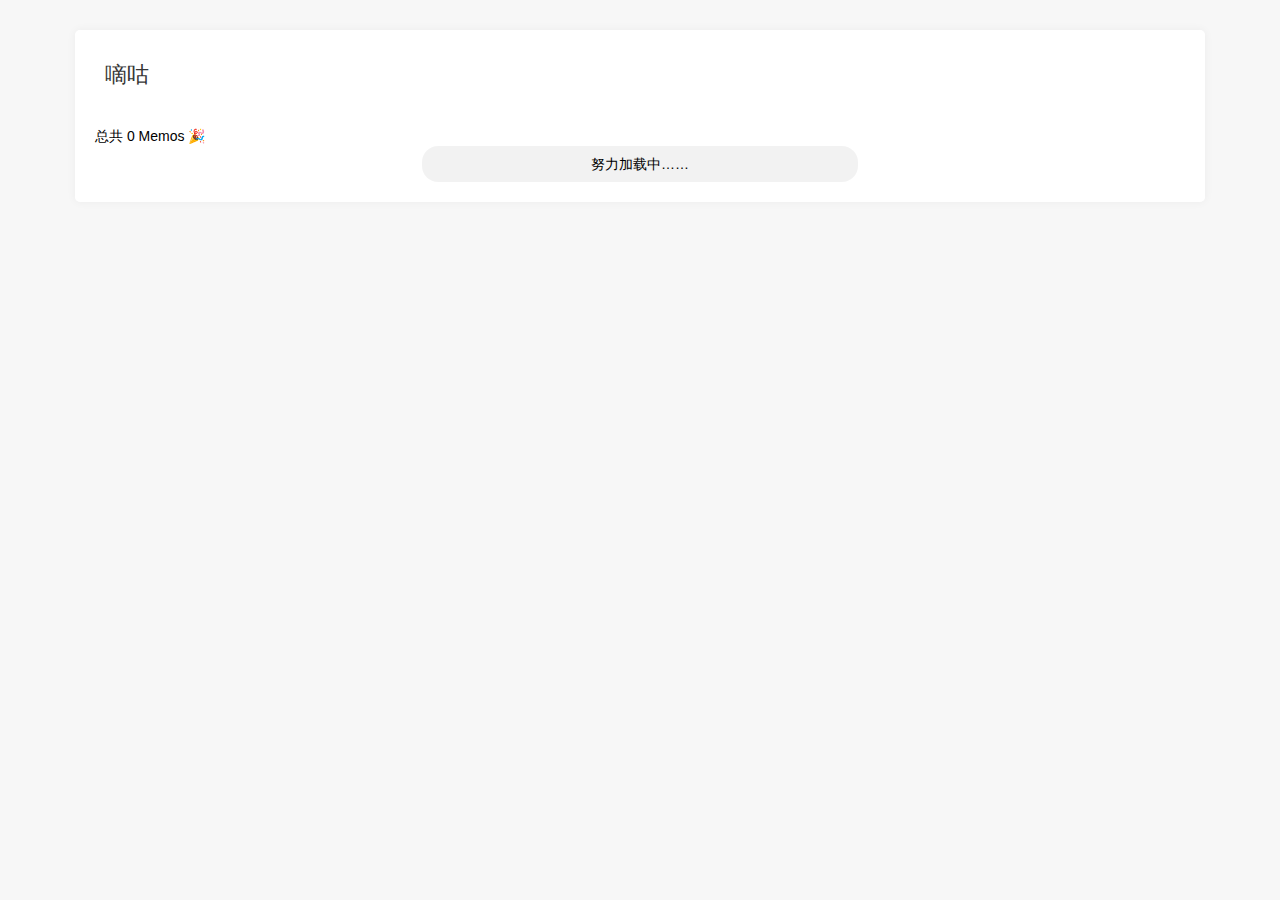
==== memos/index.html @ c60b33b8 "增加：增、删、改mark功能" ====
<!DOCTYPE html>
<html lang="en">

<head>
    <meta charset="UTF-8">
    <meta name="viewport" content="width=device-width, initial-scale=1.0">
    <title>Document</title>
    <link rel="stylesheet" href="./assets/css/basic.css">
    <link href="https://gcore.jsdelivr.net/gh/eallion/memos.top/assets/css/APlayer.min.css" rel="stylesheet"
        type="text/css">
    <!-- <link rel="stylesheet" href="./assets/css/OwO.min.css"> -->
    <!-- <link rel="stylesheet" href="https://nuoea.com/css/style.css"> -->
    <!-- <link rel="stylesheet" href="https://nuoea.com/css/iconfont.css"> -->
    <style>
        /* memos样式 */

        .memos-content {
            display: flex;
            flex-direction: column;
            width: 100%;
            margin-top: 10px;
            background: #fff;
            border-radius: 8px;
            font-size: 1em;
            padding: 10px 14px;
            position: relative;
            border: 1px solid #eaeaea;
            box-shadow: 0 4px 6px rgba(0, 0, 0, .04);
            overflow: hidden;
            margin-bottom: 1rem;
        }

        .dark-mode .memos-content {
            background-color: #272727;
            border: 1px solid #3b3d42;
            color: #fafafa;
        }

        .memos-item {
            margin-bottom: 1rem;
        }

        .memos-userinfo {
            display: flex;
            align-items: center;
        }

        .memos-userinfo a {
            font-weight: 800;
        }

        .item-avatar {
            background-size: contain;
            width: 24px;
            height: 24px;
            border-radius: 50%;
            margin-right: 1rem;
        }

        .bbs-dot {
            font-weight: 800;
            margin: 0 0.5rem;
        }

        .memos-name {
            font-weight: 700;
        }

        .item-info time {
            color: rgba(0, 0, 0, .45);
            font-size: 0.75rem;
        }

        .memos-text img,
        .twikoo img {
            display: inline;
        }

        .memos-footer {
            display: flex;
        }

        .memos-tags {
            display: flex;
        }

        .item-tag {
            white-space: nowrap;
            border-radius: 0.33rem;
            background-color: rgba(0, 0, 0, .05);
            padding: 0.5rem;
            margin-right: 0.5rem;
            align-items: center;
        }

        .dark-mode .item-tag {
            background-color: #272727;
            border: 1px solid #3b3d42;
        }

        .memos-tools {
            display: flex;
            justify-content: flex-end;
            flex: 1;
            align-items: center;
        }

        .memos-talk {
            margin-right: .5rem;
            cursor: pointer;
        }

        .memos-link {
            cursor: pointer;
        }

        .item-comment {
            margin-bottom: 3rem;
        }

        .twikoo {
            background: #fff;
            border: 1px solid #eaeaea;
            box-shadow: 0 4px 6px rgba(0, 0, 0, .04);
            padding: 10px 14px;
        }

        .dark-mode .twikoo {
            background-color: #272727;
            border: 1px solid #3b3d42;
            border-radius: 0.33rem;
        }

        .el-input-group--prepend .el-input__inner,
        .twikoo .el-textarea__inner {
            margin-bottom: 0px;
            padding: 0 15px;
            border: 1px solid #e6e6e6;
        }

        .tk-footer {
            display: none;
        }

        .load-btn {
            padding: 10px;
            border: 0px;
            border-radius: 1rem;
            background-color: rgba(0, 0, 0, .05);
            display: block;
            width: 40%;
            max-width: 472px;
            margin: 0 auto;
            transition: all 0.3s linear;
            cursor: pointer;
        }

        .load-btn:hover {
            width: 30%;
        }

        .dark-mode .load-btn {
            background-color: #272727;
            border: 1px solid #3b3d42;
            color: #fafafa;
        }

        .resimggrid {
            /* display: flex; */
            display: grid;
            grid-template-columns: repeat(3, minmax(0, 1fr));
            gap: 1rem;
            margin-bottom: 10px;
        }

        .d-none {
            display: none !important;
        }

        .d-flex {
            display: flex;
        }

        .mr-2 {
            margin-right: 0.5rem;
        }

        .mt-2 {
            margin-top: 0.5rem;
        }

        .mb-3,
        .my-3 {
            margin-bottom: 1rem;
        }

        .p-3 {
            padding: 1rem;
        }

        .pr-3,
        .px-3 {
            padding-right: 1rem !important;
        }

        .pt-2,
        .py-2 {
            padding-top: 0.5rem !important;
        }

        .justify-content-center {
            justify-content: center;
        }

        .justify-content-end {
            margin-left: auto;
        }

        .memos-editor-option {
            align-items: center;
        }

        .primary {
            color: #fff;
            border: none;
            outline: none;
            background-color: #1890ff;
            border-radius: 0.33rem;
            line-height: 1;
            cursor: pointer;
            padding: 0.5rem;
            transition: all 0.3s linear;
        }

        .primary:hover {
            background-color: #40a9ff;
            box-shadow: 0px 5px 20px -3px rgba(24, 144, 255, 0.5);
        }

        .memos-open-api-input {
            flex: 1;
        }

        .memos-editor-body {
            display: flex;
            border-radius: 0.33rem;
            background-color: #f4f5f9;
            flex-direction: column;
        }

        .memos-editor-tools {
            margin-top: 4px;
            margin-bottom: 15px;
        }

        .memos-editor-footer {
            display: flex;
            align-items: center;
        }

        .editor-selector {
            position: relative;
        }

        .editor-selector select {
            appearance: none;
            border: 0.5px solid #dadada;
            padding: 0px 22px 0px 14px;
            border-radius: 4px;
            background: 0 0;
            color: #666;
            font-size: 14px;
            outline: 0.5px solid transparent;
        }

        .editor-selector::after {
            content: '';
            position: absolute;
            top: 50%;
            right: 8px;
            width: 0;
            border-style: solid;
            border-width: 4px 4px 0;
            border-color: #999 transparent transparent transparent;
            transform: translateY(-50%);
        }

        .submit-memos-btn,
        .edit-memos-btn {
            background: #1890ff;
            border: 0.5px solid #dadada;
            cursor: pointer;
            border-radius: 4px;
            padding: 8px 16px;
        }

        .memos-editor-tools .memos-tag-list {
            display: flex;
            flex-wrap: wrap;
            align-items: center;
            line-height: 2;
        }

        .memos-tag {
            white-space: nowrap;
            border-radius: 0.33rem;
            background-color: rgba(0, 0, 0, .05);
            cursor: default;
            padding: 0px 8px 0px 8px;
        }

        .emoji-selector {
            display: flex;
            flex-wrap: wrap;
            gap: 6px;
            margin-bottom: 15px;
        }

        .emoji-item {
            padding: 4px;
            font-size: 24px;
            line-height: 1;
            cursor: pointer;
        }

        .dark-mode .memos-editor-body,
        .dark-mode .memos-tag,
        .dark-mode .select-memos-value {
            background-color: #272727;
            border: 1px solid #3b3d42;
            color: #fafafa;
        }

        @media (max-width:425px) {
            .resimggrid {
                overflow-y: auto;
                grid-template-columns: repeat(2, minmax(0, 1fr));
            }

            #editor .OwO-body {
                top: 15.5rem !important;
            }

            #editor .OwO-item {
                width: auto !important;
            }
        }

        .button-list {
            flex-wrap: wrap;
            align-items: center;
        }

        #editor .OwO .OwO-logo {
            width: auto !important;
        }

        #editor .OwO-body {
            width: auto !important;
            top: 12.5rem;
            left: 9rem;
        }

        .memos-mark{
            width: 100%;
        }

        .memos-mark .markarea{
            background: rgb(255 255 255 / 1);
        }

        .mark,.markarea {
            padding: 4px;
            display: flex;
            background: rgb(243 244 246 / 1);
            color: rgb(107 114 128 / 1);
            margin: 0 0 15px;
            border-radius: 4px;
            align-items: center;
        }

        .mark-icon,.mark-icon-del{
            background: rgb(243 244 246 / 1);
            border-radius: 9999px;
            width: 1.25rem;
            flex-shrink: 0;
            display: flex;
            justify-content: center;
            align-items: center;
            height: 1.25rem;
        }

        .mark-icon svg,.mark-icon-del svg{
            width: 0.75rem;
        }

        .mark-icon-del {
            cursor: pointer;
            margin-left: auto;
        }

        .mark-text p{
            margin: 0;
        }

        .edit-memos {
            display: flex;
        }

        .login .memos-edit{
            display: inline-block;
        }

        .memos-edit {
            display: none;
            margin-right: 20px;
            margin-left: auto;
            position: relative;
        }

        .memos-menu {
            margin-left: 50px;
        }

        .memos-menu-d {
            z-index: 999;
            width: 60px;
            position: absolute;
            right: -35%;
            background-color: #fff;
            padding: 8px 0 8px 0;
            box-shadow: 2px 4px 16px rgba(0, 0, 0, .15);
            text-align: center;
            border-radius: 4px;
            display: none;
        }

        .memos-edit:hover .memos-menu-d {
            display: block;
        }

        .delete-btn,
        .mark-btn,
        .edit-btn,
        .archive-btn {
            cursor: pointer;
            line-height: 1.8;
            color: #999;
            font-size: 14px;
        }

        .edit-open .mark-btn{
            display: none;
        }

        .mark-btn:hover,
        .delete-btn:hover,
        .edit-btn:hover,
        .archive-btn:hover {
            text-decoration: underline;
        }
    </style>
</head>

<!-- <body class="dark-mode"> -->

<body>
    <!-- <link href="./assets/css/style.css" rel="stylesheet" type="text/css"> -->

    <!--<link href="https://gcore.jsdelivr.net/gh/eallion/memos.top/assets/css/highlight.github.min.css" rel="stylesheet" type="text/css">-->
    <!--<link href="https://gcore.jsdelivr.net/gh/eallion/memos.top/assets/css/custom.css" rel="stylesheet" type="text/css">-->
    <div class="site-content container">
        <div class="row">
            <div class="col-lg-12">
                <div class="content-area">
                    <main class="site-main">
                        <article class="type-post post">
                            <header class="entry-header page">
                                <h1 class="entry-title">嘀咕</h1>
                            </header>
                            <div class="entry-wrapper">
                                <div class="entry-content u-clearfix">
                                    <!--<section id="main" class="container">-->
                                    <div id="editor"></div>
                                    <div class="total">总共 <span id="total">0</span> Memos 🎉</div>
                                    <div id="memos" class="memos">
                                    </div>
                                    <!--</section>-->
                                </div>
                            </div>
                        </article>
                    </main>
                </div>
            </div>
        </div>
    </div>


    <script type="text/javascript">

    </script>
    <script type="text/javascript" src="https://cdn.staticfile.org/twikoo/1.6.16/twikoo.all.min.js"></script>
    <!-- <script type="text/javascript"
        src="https://gcore.jsdelivr.net/gh/eallion/memos.top/assets/js/lazyload.min.js?v=17.8.3"></script> -->
    <script type="text/javascript"
        src="https://gcore.jsdelivr.net/gh/eallion/memos.top/assets/js/marked.min.js?v=4.2.2"></script>
    <script type="text/javascript"
        src="https://gcore.jsdelivr.net/gh/eallion/memos.top/assets/js/moment.min.js?v=2.29.4"></script>
    <script type="text/javascript"
        src="https://gcore.jsdelivr.net/gh/eallion/memos.top/assets/js/moment.twitter.js"></script>
    <script type="text/javascript"
        src="https://gcore.jsdelivr.net/gh/eallion/memos.top/assets/js/APlayer.min.js"></script>
    <script type="text/javascript"
        src="https://gcore.jsdelivr.net/gh/eallion/memos.top/assets/js/Meting.min.js"></script>
    <!-- <script type="text/javascript" src="https://nuoea.com/js/all.js"></script> -->
    <script type="text/javascript" src="https://nuoea.com/js/lately.min.js"></script>
    <script type="text/javascript" src="./assets/js/lozad.min.js"></script>
    <script type="text/javascript" src="https://nuoea.com/js/view-image.min.js"></script>
    <script src="./assets/js/OwO.min.js"></script>
    <!-- <script type="text/javascript" src="./assets/js/custom.js"></script> -->
    <script src="./assets/js/memos-editor.js"></script>
    <script type="text/javascript" src="./assets/js/main.js"></script>
    <!-- <script src="./assets/js/memos-nuoea.js"></script> -->
    <script src="./assets/js/coco-message.min.js"></script>
</body>

</html>
---- memos/assets/css/basic.css ----
:root{
	--font-color: #363636;
	--index-banner-color: #fff;
	--index-background-img: url('https://cdn.wangdu.site/WP/images/background.svg');
	--index-background-color: #f7f7f7;
}
html{line-height:1.15;-ms-text-size-adjust:100%;-webkit-text-size-adjust:100%}
body{margin:0}
article,aside,footer,header,nav,section{display:block}
h1{font-size:2em;margin:.67em 0}
figcaption,figure,main{display:block}
figure{margin:1em 40px}
hr{box-sizing:content-box;height:0;overflow:visible}
pre{font-family:monospace,monospace;font-size:1em}
a{background-color:transparent;-webkit-text-decoration-skip:objects;text-decoration:none; outline:none;}
abbr[title]{border-bottom:none;text-decoration:underline;-webkit-text-decoration:underline dotted;text-decoration:underline dotted}
b,strong{font-weight:inherit}
b,strong{font-weight:bolder}
code,kbd,samp{font-family:monospace,monospace;font-size:1em}
dfn{font-style:italic}
mark{background-color:#ff0;color:#000}
small{font-size:80%}
sub,sup{font-size:75%;line-height:0;position:relative;vertical-align:baseline}
sub{bottom:-.25em}
sup{top:-.5em}
audio,video{display:inline-block}
audio:not([controls]){display:none;height:0}
img{border-style:none;border-radius: 5px;}
svg:not(:root){overflow:hidden}
button,input,optgroup,select,textarea{font-family:sans-serif;font-size:100%;line-height:1.15;margin:0}
button,input{overflow:visible}
button,select{text-transform:none}
[type=reset],[type=submit],button,html [type=button]{-webkit-appearance:button}
[type=button]::-moz-focus-inner,[type=reset]::-moz-focus-inner,[type=submit]::-moz-focus-inner,button::-moz-focus-inner{border-style:none;padding:0}
[type=button]:-moz-focusring,[type=reset]:-moz-focusring,[type=submit]:-moz-focusring,button:-moz-focusring{outline:1px dotted ButtonText}
fieldset{padding:.35em .75em .625em}
legend{box-sizing:border-box;color:inherit;display:table;max-width:100%;padding:0;white-space:normal}
progress{display:inline-block;vertical-align:baseline}
textarea{overflow:auto}
[type=checkbox],[type=radio]{box-sizing:border-box;padding:0}
[type=number]::-webkit-inner-spin-button,[type=number]::-webkit-outer-spin-button{height:auto}
[type=search]{-webkit-appearance:textfield;outline-offset:-2px}
[type=search]::-webkit-search-cancel-button,[type=search]::-webkit-search-decoration{-webkit-appearance:none}
::-webkit-file-upload-button{-webkit-appearance:button;font:inherit}
details,menu{display:block}
summary{display:list-item}
canvas{display:inline-block}
template{display:none}
[hidden]{display:none}
.container{margin-left:auto;margin-right:auto;padding-left:30px;padding-right:30px;width:100%}
@media (max-width:767px){.container{max-width:460px}
.container.mobile{padding-left: 20px;padding-right: 20px;}
}
@media (min-width:768px){.container{max-width:720px;padding-left:15px;padding-right:15px}
}
@media (min-width:992px){.container{max-width:960px}
}
@media (min-width:1200px){.container{max-width:1160px}
}
.container-fluid{margin-left:auto;margin-right:auto;padding-left:15px;padding-right:15px;width:100%}
.navbar .menu-item-mega>.sub-menu,.row{display:flex;flex-wrap:wrap;margin-left:-15px;margin-right:-15px}
.no-gutters{margin-left:0;margin-right:0}
.no-gutters>.col,.no-gutters>[class*=col-]{padding-left:0;padding-right:0}
.col-1,.col-10,.col-11,.col-12,.col-2,.col-3,.col-4,.col-5,.col-6,.col-7,.col-8,.col-9,.col-lg-1,.col-lg-10,.col-lg-11,.col-lg-12,.col-lg-2,.col-lg-3,.col-lg-4,.col-lg-5,.col-lg-6,.col-lg-7,.col-lg-8,.col-lg-9,.col-md-1,.col-md-10,.col-md-11,.col-md-12,.col-md-2,.col-md-3,.col-md-4,.col-md-5,.col-md-6,.col-md-7,.col-md-8,.col-md-9,.col-sm-1,.col-sm-10,.col-sm-11,.col-sm-12,.col-sm-2,.col-sm-3,.col-sm-4,.col-sm-5,.col-sm-6,.col-sm-7,.col-sm-8,.col-sm-9,.col-xl-1,.col-xl-10,.col-xl-11,.col-xl-12,.col-xl-2,.col-xl-3,.col-xl-4,.col-xl-5,.col-xl-6,.col-xl-7,.col-xl-8,.col-xl-9,.navbar .menu-item-mega.mega-col-2>.sub-menu>.menu-item,.navbar .menu-item-mega.mega-col-3>.sub-menu>.menu-item,.navbar .menu-item-mega.mega-col-6>.sub-menu>.menu-item,.navbar .menu-item-mega>.sub-menu>.menu-item{min-height:1px;padding-left:15px;padding-right:15px;position:relative;width:100%}
.col-1{flex:0 0 8.333333%;max-width:8.333333%}
.col-2{flex:0 0 16.666667%;max-width:16.666667%}
.col-3{flex:0 0 25%;max-width:25%}
.col-4{flex:0 0 33.333333%;max-width:33.333333%}
.col-5{flex:0 0 41.666667%;max-width:41.666667%}
.col-6{flex:0 0 50%;max-width:50%}
.col-7{flex:0 0 58.333333%;max-width:58.333333%}
.col-8{flex:0 0 66.666667%;max-width:66.666667%}
.col-9{flex:0 0 75%;max-width:75%}
.col-10{flex:0 0 83.333333%;max-width:83.333333%}
.col-11{flex:0 0 91.666667%;max-width:91.666667%}
.col-12{flex:0 0 100%;max-width:100%}
@media (min-width:576px){.col-sm-1{flex:0 0 8.333333%;max-width:8.333333%}
.col-sm-2{flex:0 0 16.666667%;max-width:16.666667%}
.col-sm-3{flex:0 0 25%;max-width:25%}
.col-sm-4{flex:0 0 33.333333%;max-width:33.333333%}
.col-sm-5{flex:0 0 41.666667%;max-width:41.666667%}
.col-sm-6{flex:0 0 50%;max-width:50%}
.col-sm-7{flex:0 0 58.333333%;max-width:58.333333%}
.col-sm-8{flex:0 0 66.666667%;max-width:66.666667%}
.col-sm-9{flex:0 0 75%;max-width:75%}
.col-sm-10{flex:0 0 83.333333%;max-width:83.333333%}
.col-sm-11{flex:0 0 91.666667%;max-width:91.666667%}
.col-sm-12{flex:0 0 100%;max-width:100%}
}
@media (min-width:768px){.col-md-1{flex:0 0 8.333333%;max-width:8.333333%}
.col-md-2{flex:0 0 16.666667%;max-width:16.666667%}
.col-md-3{flex:0 0 25%;max-width:25%}
.col-md-4{flex:0 0 33.333333%;max-width:33.333333%}
.col-md-5{flex:0 0 41.666667%;max-width:41.666667%}
.col-md-6{flex:0 0 50%;max-width:50%}
.col-md-7{flex:0 0 58.333333%;max-width:58.333333%}
.col-md-8{flex:0 0 66.666667%;max-width:66.666667%}
.col-md-9{flex:0 0 75%;max-width:75%}
.col-md-10{flex:0 0 83.333333%;max-width:83.333333%}
.col-md-11{flex:0 0 91.666667%;max-width:91.666667%}
.col-md-12{flex:0 0 100%;max-width:100%}
}
@media (min-width:992px){.col-lg-1{flex:0 0 8.333333%;max-width:8.333333%}
.col-lg-2,.navbar .menu-item-mega.mega-col-6>.sub-menu>.menu-item{flex:0 0 16.666667%;max-width:16.666667%}
.col-lg-3,.navbar .menu-item-mega>.sub-menu>.menu-item{flex:0 0 25%;max-width:25%}
.col-lg-4,.navbar .menu-item-mega.mega-col-3>.sub-menu>.menu-item{flex:0 0 33.333333%;max-width:33.333333%}
.col-lg-5{flex:0 0 41.666667%;max-width:41.666667%}
.col-lg-6,.navbar .menu-item-mega.mega-col-2>.sub-menu>.menu-item{flex:0 0 50%;max-width:50%}
.col-lg-7{flex:0 0 58.333333%;max-width:58.333333%}
.col-lg-8{flex:0 0 66.666667%;max-width:66.666667%}
.col-lg-9{flex:0 0 75%;max-width:75%}
.col-lg-10{flex:0 0 83.333333%;max-width:83.333333%}
.col-lg-11{flex:0 0 91.666667%;max-width:91.666667%}
.col-lg-12{flex:0 0 100%;max-width:100%}
}
@media (min-width:1200px){.col-xl-1{flex:0 0 8.333333%;max-width:8.333333%}
.col-xl-2{flex:0 0 16.666667%;max-width:16.666667%}
.col-xl-3{flex:0 0 25%;max-width:25%}
.col-xl-4{flex:0 0 33.333333%;max-width:33.333333%}
.col-xl-5{flex:0 0 41.666667%;max-width:41.666667%}
.col-xl-6{flex:0 0 50%;max-width:50%}
.col-xl-7{flex:0 0 58.333333%;max-width:58.333333%}
.col-xl-8{flex:0 0 66.666667%;max-width:66.666667%}
.col-xl-9{flex:0 0 75%;max-width:75%}
.col-xl-10{flex:0 0 83.333333%;max-width:83.333333%}
.col-xl-11{flex:0 0 91.666667%;max-width:91.666667%}
.col-xl-12{flex:0 0 100%;max-width:100%}
}
@media (max-width:575px){.hidden-xs{display:none!important}
}
@media (min-width:576px) and (max-width:767px){.hidden-sm{display:none!important}
}
@media (min-width:768px) and (max-width:991px){.hidden-md{display:none!important}
}
@media (min-width:992px) and (max-width:1199px){.hidden-lg{display:none!important}
.social-links + .search-open {margin-left: -3px !important;}
.social-links{display:none!important}
}
@media (min-width:1200px){.hidden-xl{display:none!important}
}
@media (min-width:992px){.order-lg-first{order:-1}
.order-lg-last{order:13}
}
html{box-sizing:border-box;}
*,:after,:before{box-sizing:inherit}
body{background-color:var(--index-background-color);background-image: var(--index-background-img);background-attachment: fixed;font-family:PingFang SC,-apple-system,sans-serif,"Microsoft YaHei","WenQuanYi Micro Hei",Arial,Verdana,Tahoma;font-size:14px;line-height:20px;text-rendering:optimizeLegibility;-webkit-font-smoothing:antialiased;-moz-osx-font-smoothing:grayscale}
a{color:var(--font-color);text-decoration:none}
a:hover{opacity:.8}
h1,h2,h3,h4,h5,h6{color:var(--font-color);font-weight:500;line-height:1.4;margin:0 0 15px}
p{margin:0 0 15px}
img{display:block;height:auto;max-width:100%;vertical-align:middle}
blockquote{border-left:4px solid var(--accent-color);color:var(--font-color);font-size:18px;font-weight:500;line-height:28px;margin:30px 0;padding:10px 0 10px 20px}
blockquote>:last-child{margin-bottom:0!important}
blockquote cite{display:block;margin-top:5px}
hr{background-color:var(--font-color);border:0;border-radius:50%;height:5px;margin:30px auto;position:relative;width:5px}
hr:after,hr:before{background-color:var(--font-color);border-radius:50%;content:"";height:5px;position:absolute;width:5px}
hr:before{right:20px}
hr:after{left:20px}
table{border-collapse:collapse;font-size:13px;margin:0 0 15px;word-break:normal}
td,th{border:1px solid var(--index-background-color);padding:8px 12px}
dl,ol,ul{margin:30px 0;padding-left:30px}
dl{padding-left:0}
dt{font-weight:700}
dd{margin:0 0 15px 0}
embed,iframe{border:0;display:block;overflow:hidden;width:100%}
figure{margin:0}
pre{overflow-y:scroll}
input[type=password],input[type=email],input[type=tel],input[type=number],input[type=search],input[type=text],textarea{-webkit-appearance:none;-moz-appearance:none;appearance:none;background-color:transparent;border:0;border-bottom:1px solid #e6e6e6;border-radius:0;color:var(--font-color);display:block;font-family:inherit;font-size:14px;height:40px;line-height:38px;margin-bottom:10px;padding:0;transition:border-color cubic-bezier(.4,.01,.165,.99);width:100%}
input[type=password]:focus,input[type=email]:focus,input[type=tel]:focus,input[type=number]:focus,input[type=search]:focus,input[type=text]:focus,textarea:focus{border-color:#e6e6e6;outline:0}
textarea{height:100%;line-height:inherit;padding-bottom:10px;resize:vertical}
select{-webkit-appearance:none;-moz-appearance:none;appearance:none;background-color:#fff;background-image:url([data-uri]);background-position:center right;background-repeat:no-repeat;border:1px solid var(--index-background-color);border-radius:0;color:var(--font-color);font-family:inherit;font-size:14px;height:40px;line-height:40px;outline:0;padding:0 14px;width:100%}
label{font-size:13px}
form.inline{position:relative}
form.inline .inline-field{margin-bottom:0;padding-right:20px;text-overflow:ellipsis}
form.inline button[type=submit]{background-color:transparent;border:0;color:var(--font-color);font-size:16px;height:30px;line-height:30px;margin-top:-15px;padding:0;position:absolute;right:-10px;text-align:center;top:50%;width:30px}
.button,.navigation .nav-next a,.navigation .nav-previous a,button[type=submit],input[type=submit]{background-color:var(--accent-color);border:1px solid var(--accent-color);border-radius:30px;color:#fff;cursor:pointer;display:inline-block;font-family:inherit;font-size:12px;font-weight:700;letter-spacing:1px;line-height:1;outline:0;padding:13px 26px;text-align:center;text-transform:uppercase}
.button:hover,.navigation .nav-next a:hover,.navigation .nav-previous a:hover,button[type=submit]:hover,input[type=submit]:hover{opacity:1}
.button.transparent,.navigation .nav-next a.transparent,.navigation .nav-previous a.transparent,button[type=submit].transparent,input[type=submit].transparent{background-color:transparent;border:1px solid rgba(255,255,255,.3)}
.social-links>a{display:inline-block;font-size:16px;vertical-align:middle}
.social-links>a+a{margin-left:10px}
.u-clearfix:after,.u-clearfix:before{content:" ";display:table}
.u-clearfix:after{clear:both}
.u-plain-list{list-style-type:none;margin:0;padding:0}
.u-permalink{bottom:0;left:0;outline:0;position:absolute;right:0;top:0;z-index:10}
/* .lazyload:not(.visible),.lazyloading:not(.visible){opacity:0} */
.lazyloaded{opacity:1;transition:opacity 1s cubic-bezier(.4,.01,.165,.99)}

.with-masonry .posts-wrapper{opacity:0;transition:opacity .5s cubic-bezier(.4,.01,.165,.99)}
.with-masonry .posts-wrapper.initialized{opacity:1}
.with-masonry .posts-wrapper .grid-sizer{min-height:0}
.post{border-radius:5px;box-shadow:0 0 10px rgba(0,0,0,.05);margin-bottom:30px;overflow:hidden;position:relative;word-break:break-word}
.post .entry-wrapper{background-color:#fff;padding:20px}
.post .entry-content>:first-child,.post .entry-content>:first-child>:first-child{margin-top:0!important}
.post .entry-content>:last-child,.post .entry-content>:last-child>:last-child{margin-bottom:0!important}
.post .entry-content h1,.post .entry-content h2,.post .entry-content h3,.post .entry-content h4,.post .entry-content h5,.post .entry-content h6{margin-top:30px;margin-bottom:12px}
.post .entry-content h2{font-size: 1.3rem;font-weight: 700;line-height: 1.3;border-top: 1px dashed #4259ef23;padding-top: 1rem;}
.post .entry-content dl dl,.post .entry-content dl ol,.post .entry-content dl ul,.post .entry-content ol dl,.post .entry-content ol ol,.post .entry-content ol ul,.post .entry-content ul dl,.post .entry-content ul ol,.post .entry-content ul ul{margin:0}
.post .entry-content li{margin:5px 0}
.post .entry-content a{text-decoration:none;color:var(--accent-color);}
.post .entry-content img{margin:0 auto;}
.post .entry-content .fluid-width-video-wrapper{margin:30px 0}
.post.cover{background-position:center;background-size:cover;height:calc(100% - 30px);min-height:330px}
.post.cover:before{background:linear-gradient(to top,rgba(0,0,0,.4),transparent);bottom:0;content:"";left:0;position:absolute;right:0;top:0}
.post.cover .entry-action,.post.cover .entry-media,.post.cover .entry-wrapper{background-color:transparent;position:relative}
.post.cover .entry-action a,.post.cover .entry-author .author-name,.post.cover .entry-author .entry-date,.post.cover .entry-title a{color:#fff}
.post.cover .entry-wrapper{bottom:37px;left:0;position:absolute;right:0}
.post.cover .entry-excerpt{display:none}
.post.cover .entry-action{border-color:rgba(255,255,255,.3);bottom:0;left:0;position:absolute;right:0}
.post.sticky .entry-title a:before{content:"\f403";font-family:"Material Design Icons";left:-2px;position:relative;top:1px}
.page .type-page .entry-header,.single .type-post .entry-header{background-color:#fff;margin-bottom:0;padding:30px 30px 15px}
.page .type-page .entry-title,.single .type-post .entry-title{font-size:22px;line-height:1.4}
.page .type-page .entry-action,.single .type-post .entry-action{padding-left:30px;padding-right:30px}
.page .type-page .entry-media,.single .type-post .entry-media{border-radius:0}
.page .type-page .entry-media a,.single .type-post .entry-media a{display:block;pointer-events:none}
.page .type-page .entry-wrapper,.single .type-post .entry-wrapper{padding:30px}
.page .type-page .entry-content,.single .type-post .entry-content{font-size:15px;line-height:25px}
.page .type-page .entry-content p,.single .type-post .entry-content p{margin-bottom:20px}
.single .type-post .entry-action{border-top-width:0}
.single .type-post .entry-header+.entry-action{border-top-width:1px;border-bottom: 1px solid var(--index-background-color);}
.single.dark-mode .type-post .entry-header+.entry-action{border-bottom: 1px solid var(--index-background-color);border-color: #333;}
.with-hero.single .type-post .entry-wrapper{padding-top:20px}
.page .type-page .entry-header{border-bottom:1px solid var(--index-background-color);padding-bottom:30px}
.page .type-page .entry-wrapper{padding-bottom:30px}
.entry-media{background-color:var(--index-background-color);border-radius:5px 5px 0 0;overflow:hidden;position:relative}
.entry-media.with-placeholder{height:0}
.entry-media img{margin: 0 auto;height: 100%;object-fit: cover;position: absolute;width: 100%;}
.entry-media .entry-format{align-items:center;background-color:rgba(0,0,0,.6);border-radius:50%;color:#fff;display:flex;font-size:19px;height:40px;justify-content:center;left:15px;line-height:1;position:absolute;top:15px;width:40px}
.entry-header{margin-bottom:10px}
.entry-header .entry-category{line-height:0;margin-bottom:4px}
.entry-header .entry-category a{background-color:var(--accent-color);border-radius:10px;color:#fff;display:inline-block;font-size:11px;font-weight:500;line-height:1;margin-bottom:4px;padding:3px 7px}
.entry-header .entry-category .gap{padding:0 4px}
.entry-header .entry-title{font-size:16px;margin-bottom:0}
.entry-excerpt{color:#aaa;min-height: 80px;}
.entry-excerpt>:first-child,.entry-excerpt>:first-child>:first-child{margin-top:0!important}
.entry-excerpt>:last-child,.entry-excerpt>:last-child>:last-child{margin-bottom:0!important}
.entry-author{align-items:center;display:flex;font-size:12px;margin-top:15px}
.entry-author img{border-radius:50%;margin-right:7px;width:30px}
.entry-author .author-info{color:#aaa;display:flex;flex-direction:column;line-height:1;margin-top:1px}
.entry-author .author-name{color:#777;font-weight:500;margin-bottom:5px}
.entry-action{align-items:center;background-color:#fff;border-top:1px solid var(--index-background-color);display:flex;font-size:12px;font-weight:500;height:37px;justify-content:space-between;line-height:1;padding:12px 20px}
.entry-action>div{align-items:center;display:flex}
.entry-action a{color:#aaa}
.entry-action a+a{margin-left:8px}
.entry-action .comment .mdi{font-size:10px}
.entry-action .count{margin-left:2px}
/* .entry-action>div:last-child a{align-items:center;display:flex} */
/* .entry-action>div:last-child span{display:none;font-size:10px;margin-left:2px;text-transform:uppercase} */
.entry-action .share .mdi{font-size:15px}
.no-thumbnail.single .entry-action,.with-hero.single .entry-action{border-bottom:1px solid var(--index-background-color)}
@media (min-width:768px){.posts-wrapper>.col-12 .entry-action>div:last-child span{display:inline}
}
.entry-navigation{background-color:#fff;border-radius:5px;box-shadow:0 0 10px rgba(0,0,0,.05);display:flex;margin-top:30px;overflow:hidden}
.entry-navigation .nav{display:flex;flex-direction:column;justify-content:center;min-height:100px;padding:0 20px;position:relative;width:50%;word-break:break-word}
.entry-navigation .nav:before{background-color:#000;bottom:0;content:"";left:0;opacity:.3;position:absolute;right:0;top:0;transition:opacity .5s cubic-bezier(.4,.01,.165,.99);z-index:1}
.entry-navigation .nav:hover:before{opacity:.5}
.entry-navigation .next{align-items:flex-end;text-align:right}
.entry-navigation span{color:#fff;font-size:14px;font-weight:500;padding-top:20px;position:relative;text-transform:uppercase;z-index:2}
.entry-navigation .entry-title{color:#fff;font-size:15px;margin:5px 0 0;padding-bottom:20px;position:relative;z-index:2}
.entry-navigation img{height:100%;left:0;-o-object-fit:cover;object-fit:cover;position:absolute;top:0;width:100%}
.entry-navigation .none:before,.entry-navigation .none:hover:before{opacity:0}
.entry-navigation .none span{color:var(--font-color);padding:0}
.entry-navigation .previous+.none{text-align:right}
@media (max-width:767px){.entry-navigation{display:block}
.entry-navigation .nav{width:100%}
.entry-navigation .none{display:none}
.entry-excerpt {min-height: auto;}
}
.site-content{padding-bottom:50px;padding-top:30px}
.site-header{-webkit-backface-visibility:hidden;backface-visibility:hidden;/*background-color:#fff;border-bottom:1px solid #e6e6e6;*/left:0;position:relative;right:0;top:0;transition:background-color .5s cubic-bezier(.4,.01,.165,.99),border-color .5s cubic-bezier(.4,.01,.165,.99);z-index:80}
.scrolled{border-radius: 0px 0px 10px 10px;    background: rgba(251,251,253,0.92);transition: background 0.5s cubic-bezier(0.28, 0.11, 0.32, 1);-webkit-backdrop-filter: saturate(180%) blur(20px);-webkit-transition-property: background, backdrop-filter, -webkit-backdrop-filter;}
.navbar-full .site-header{padding:0 30px}
.navbar{align-items:center;display:flex;height:70px;justify-content:space-between;position:relative}
.navbar>:first-child,.navbar>:last-child{flex:2}
.navbar>:last-child{align-items:center;display:flex;height:70px;justify-content:flex-end}
.navbar>:last-child>div{align-items:center;display:flex;height:100%;padding-left:25px}
.navbar .col-hamburger{display:flex}
.navbar .navbar-button{align-items:center;background-color:#fff;border:1px solid #e6e6e6;border-radius:3px;color:var(--font-color);cursor:pointer;display:flex;font-size:15px;height:30px;justify-content:center;width:30px}
.navbar .menu-item{display:inline-block;position:relative}
.navbar .menu-item>a{display:block;font-weight:500}
.navbar .menu-item.menu-item-has-children>a:after{color: #aaa;content: "\e638";margin-left: 5px;font-family: "iconfont" !important;font-size: 12px;}
.navbar .menu-item:hover>.sub-menu{opacity:1;-webkit-transform:translateY(0);transform:translateY(0);visibility:visible}
.navbar .nav-list>.menu-item>a{font-size:14px;line-height:35px;margin:0 8px;}
.navbar .nav-list>.menu-item:hover>a{background: var(--accent-color);padding: 0rem 0.7rem;border-radius: 18px;color: white;}
.navbar .sub-menu{background-color:#fff;border-radius:5px;box-shadow:0 0 10px rgba(0,0,0,.05);list-style-type:none;margin:0 0 0 -15px;min-width:220px;opacity:0;padding:20px 0;position:absolute;top:100%;-webkit-transform:translateY(5px);transform:translateY(5px);transition:all .5s cubic-bezier(.4,.01,.165,.99);visibility:hidden;z-index:80}
.navbar .sub-menu .menu-item{display:block}
.navbar .sub-menu .menu-item>a{font-size:12px;font-weight:400;padding:7px 30px;transition:-webkit-transform .3s cubic-bezier(.4,.01,.165,.99);transition:transform .3s cubic-bezier(.4,.01,.165,.99);transition:transform .3s cubic-bezier(.4,.01,.165,.99),-webkit-transform .3s cubic-bezier(.4,.01,.165,.99)}
.navbar .sub-menu .menu-item>a:hover{opacity:1;-webkit-transform:translateX(5px);transform:translateX(5px)}
.navbar .sub-menu .menu-item.menu-item-has-children>a:after{content:"\e609";font-size: 16px;float:right}
.navbar .sub-menu .sub-menu{left:100%;margin:-20px 0 0;top:0}
.navbar-sticky_transparent.with-featured-wrapper .site-header,.navbar-sticky_transparent.with-hero .site-header,.navbar-transparent.with-featured-wrapper .site-header,.navbar-transparent.with-hero .site-header{background-color:transparent;border-bottom-color:rgba(255,255,255,.3);position:absolute}
.navbar-sticky_transparent.with-featured-wrapper .navbar .logo.text,.navbar-sticky_transparent.with-featured-wrapper .navbar .nav-list>.menu-item>a,.navbar-sticky_transparent.with-featured-wrapper .navbar .social-links>a,.navbar-sticky_transparent.with-hero .navbar .logo.text,.navbar-sticky_transparent.with-hero .navbar .nav-list>.menu-item>a,.navbar-sticky_transparent.with-hero .navbar .social-links>a,.navbar-transparent.with-featured-wrapper .navbar .logo.text,.navbar-transparent.with-featured-wrapper .navbar .nav-list>.menu-item>a,.navbar-transparent.with-featured-wrapper .navbar .social-links>a,.navbar-transparent.with-hero .navbar .logo.text,.navbar-transparent.with-hero .navbar .nav-list>.menu-item>a,.navbar-transparent.with-hero .navbar .social-links>a{color:#fff}
.navbar-sticky_transparent.with-featured-wrapper .navbar .nav-list>.menu-item>a,.navbar-sticky_transparent.with-hero .navbar .nav-list>.menu-item>a,.navbar-transparent.with-featured-wrapper .navbar .nav-list>.menu-item>a,.navbar-transparent.with-hero .navbar .nav-list>.menu-item>a{font-weight:700}
.navbar-sticky_transparent.with-featured-wrapper .navbar .nav-list>.menu-item>a:after,.navbar-sticky_transparent.with-hero .navbar .nav-list>.menu-item>a:after,.navbar-transparent.with-featured-wrapper .navbar .nav-list>.menu-item>a:after,.navbar-transparent.with-hero .navbar .nav-list>.menu-item>a:after{color:rgba(255,255,255,.6)}
.navbar-sticky_transparent.with-featured-wrapper .navbar .hamburger:after,.navbar-sticky_transparent.with-featured-wrapper .navbar .hamburger:before,.navbar-sticky_transparent.with-hero .navbar .hamburger:after,.navbar-sticky_transparent.with-hero .navbar .hamburger:before,.navbar-transparent.with-featured-wrapper .navbar .hamburger:after,.navbar-transparent.with-featured-wrapper .navbar .hamburger:before,.navbar-transparent.with-hero .navbar .hamburger:after,.navbar-transparent.with-hero .navbar .hamburger:before{background-color:#fff}
.navbar-sticky_transparent.with-featured-wrapper .navbar .main-search .search-field,.navbar-sticky_transparent.with-hero .navbar .main-search .search-field,.navbar-transparent.with-featured-wrapper .navbar .main-search .search-field,.navbar-transparent.with-hero .navbar .main-search .search-field{background-color:transparent;color:#fff}
.navbar-sticky_transparent.with-featured-wrapper .navbar .main-search .search-field::-webkit-input-placeholder,.navbar-sticky_transparent.with-hero .navbar .main-search .search-field::-webkit-input-placeholder,.navbar-transparent.with-featured-wrapper .navbar .main-search .search-field::-webkit-input-placeholder,.navbar-transparent.with-hero .navbar .main-search .search-field::-webkit-input-placeholder{color:#fff}
.navbar-sticky_transparent.with-featured-wrapper .navbar .main-search .search-field::-moz-placeholder,.navbar-sticky_transparent.with-hero .navbar .main-search .search-field::-moz-placeholder,.navbar-transparent.with-featured-wrapper .navbar .main-search .search-field::-moz-placeholder,.navbar-transparent.with-hero .navbar .main-search .search-field::-moz-placeholder{color:#fff}
.navbar-sticky_transparent.with-featured-wrapper .navbar .main-search .search-field:-ms-input-placeholder,.navbar-sticky_transparent.with-hero .navbar .main-search .search-field:-ms-input-placeholder,.navbar-transparent.with-featured-wrapper .navbar .main-search .search-field:-ms-input-placeholder,.navbar-transparent.with-hero .navbar .main-search .search-field:-ms-input-placeholder{color:#fff}
.navbar-sticky_transparent.with-featured-wrapper .navbar .logo.regular,.navbar-sticky_transparent.with-hero .navbar .logo.regular,.navbar-transparent.with-featured-wrapper .navbar .logo.regular,.navbar-transparent.with-hero .navbar .logo.regular{opacity:0}
.navbar-sticky_transparent.with-featured-wrapper .navbar .logo.contrary,.navbar-sticky_transparent.with-hero .navbar .logo.contrary,.navbar-transparent.with-featured-wrapper .navbar .logo.contrary,.navbar-transparent.with-hero .navbar .logo.contrary{opacity:1}
.navbar-sticky_transparent.with-featured-wrapper .navbar>:last-child>div,.navbar-sticky_transparent.with-hero .navbar>:last-child>div,.navbar-transparent.with-featured-wrapper .navbar>:last-child>div,.navbar-transparent.with-hero .navbar>:last-child>div{border-color:rgba(255,255,255,.3)}
.navbar-sticky,.navbar-sticky_transparent{padding-top:70px}
.navbar-sticky .site-header,.navbar-sticky_transparent .site-header{position:fixed!important}
.navbar-sticky_transparent.with-featured-wrapper,.navbar-sticky_transparent.with-hero{padding-top:0}
.navbar-sticky_transparent.navbar-translucent .site-header{background-color:rgba(0,0,0,.6);border-bottom:0}
.logo.text{font-size:20px;font-weight:700}
.logo.text img{display: inherit;}
.logo:not(.text){display:inline-block}
.branding-within{position:relative}
.branding-within .logo:not(.text){max-height:70px;transition:opacity .5s cubic-bezier(.4,.01,.165,.99)}
.branding-within .logo.contrary{left:0;opacity:0;position:absolute}
.logo img{width: 100%;height: 100%;max-height:50px;margin-top:5px}
.branding-underneath{padding:45px 0;text-align:center}
.hamburger{cursor:pointer;height:30px;position:relative;width:30px}
.hamburger:after,.hamburger:before{background-color:var(--font-color);content:"";height:2px;left:8px;position:absolute;width:14px}
.hamburger:before{top:11px}
.hamburger:after{bottom:11px}
.off-canvas{background-color:var(--index-background-color);box-shadow:0 0 10px rgba(0,0,0,.05);height:100vh;overflow-y:scroll;padding:70px 20px 30px;position:fixed;right:0;top:0;-webkit-transform:translateX(340px);transform:translateX(340px);transition:-webkit-transform .5s cubic-bezier(.4,.01,.165,.99);transition:transform .5s cubic-bezier(.4,.01,.165,.99);transition:transform .5s cubic-bezier(.4,.01,.165,.99),-webkit-transform .5s cubic-bezier(.4,.01,.165,.99);width:320px;z-index:80;-webkit-overflow-scrolling:touch}
.off-canvas .close{align-items:center;background:#fff;border:1px solid #e6e6e6;border-radius:5px;color:var(--font-color);cursor:pointer;display:flex;font-size:15px;height:30px;justify-content:center;position:absolute;right:20px;top:20px;width:30px}
.canvas-open .off-canvas{-webkit-transform:translateX(0);transform:translateX(0)}
.main-search{bottom:0;display:none;left:0;position:absolute;right:0;top:0}
.main-search .search-form{height:100%}
.main-search .search-field{border:0;font-size:20px;font-weight:500;height:100%;margin:0;padding:0;text-transform:uppercase}
.main-search .search-field::-webkit-input-placeholder{color:#aaa}
.main-search .search-field:-ms-input-placeholder{color:#aaa}
.main-search .search-field::-ms-input-placeholder{color:#aaa}
.main-search .search-field::placeholder{color:#aaa}
.main-search .search-submit{display:none}
.main-search .search-close{font-size:15px;margin-top:-15px;position:absolute;right:0;top:50%}
.search-open .main-search{display:block;z-index:10}
.search-open .navbar>:not(.main-search){display:none}
.social-links+.search-open{margin-left:20px}
.hamburger+.search-open{margin-left:5px}
.navbar .menu-item-mega:hover .mega-menu,.navbar .menu-item-mega:hover .sub-menu{opacity:1;-webkit-transform:translateY(0);transform:translateY(0);visibility:visible}
.mega-menu{background-color:#fff;border-radius:5px;box-shadow:0 0 10px rgba(0,0,0,.05);left:0;opacity:0;position:absolute;right:0;top:100%;-webkit-transform:translateY(5px);transform:translateY(5px);transition:all .5s cubic-bezier(.4,.01,.165,.99);visibility:hidden;z-index:80}
.mega-menu .menu-posts{padding:20px 0 80px}
.mega-menu .menu-post{text-align:center}
.mega-menu .entry-header{margin-top:20px}
.mega-menu .owl-carousel.with-arrow .owl-next,.mega-menu .owl-carousel.with-arrow .owl-prev{bottom:20px;left:50%;right:auto;top:auto}
.mega-menu .owl-carousel.with-arrow .owl-prev{margin-left:-35px}
.mega-menu .owl-carousel.with-arrow .owl-next{margin-left:-5px}
.navbar .menu-item-mega{position:static}
.navbar .menu-item-mega>.sub-menu{left:0;margin:0;padding:30px 0;right:0}
.navbar .menu-item-mega>.sub-menu>.menu-item>a{font-size:15px;font-weight:500;margin-bottom:5px;pointer-events:none}
.navbar .menu-item-mega>.sub-menu .menu-item-has-children>a:after{display:none}
.navbar .menu-item-mega>.sub-menu .sub-menu{box-shadow:none;margin:0;min-width:auto;padding:0;position:static;-webkit-transform:translateY(0);transform:translateY(0)}
.navbar .menu-item-mega>.sub-menu .sub-menu .sub-menu{display:none}
.hero{background-color:var(--index-background-color);background-position:center;background-size:cover;display:flex;height:calc(80vh - 70px);position:relative}
.hero-slider .slider-item:before,.hero:before{background-color:#000;bottom:0;content:"";left:0;position:absolute;right:0;top:0;transition:opacity 1s cubic-bezier(.4,.01,.165,.99)}
.hero .lazyloaded:before,.hero.lazyloaded:before{opacity:.3}
.hero-gallery .finished .lazyloaded .entry-header>*,.hero-image .lazyloaded .entry-header>*{opacity:1;-webkit-transform:translateY(0);transform:translateY(0)}
.hero-content{margin:auto;max-width:650px;opacity:var(--opacity);padding:0 30px;position:relative;text-align:center;-webkit-transform:translateY(var(--y));transform:translateY(var(--y))}
.hero-content .entry-header{margin-bottom:0}
.hero-content .entry-header>*{opacity:0;transition:opacity .5s cubic-bezier(.4,.01,.165,.99),-webkit-transform .5s cubic-bezier(.4,.01,.165,.99);transition:opacity .5s cubic-bezier(.4,.01,.165,.99),transform .5s cubic-bezier(.4,.01,.165,.99);transition:opacity .5s cubic-bezier(.4,.01,.165,.99),transform .5s cubic-bezier(.4,.01,.165,.99),-webkit-transform .5s cubic-bezier(.4,.01,.165,.99)}
.hero-content .entry-header>:first-child{transition-delay:.1s}
.hero-content .entry-header>:nth-child(2){transition-delay:.2s}
.hero-content .entry-header>:nth-child(3),.hero-content .entry-header>:nth-child(4){-webkit-transform:translateY(10px);transform:translateY(10px)}
.hero-content .entry-header>:nth-child(3){transition-delay:.1s}
.hero-content .entry-header>:nth-child(4){transition-delay:.2s}
.hero-content .button,.hero-content .navigation .nav-next a,.hero-content .navigation .nav-previous a,.hero-content button[type=submit],.hero-content input[type=submit]{margin:40px 5px 0 5px}
.hero .entry-header .entry-title,.hero-heading{color:#fff;font-size:45px;font-weight:700;margin-bottom:0}
.hero-subheading{color:#fff;font-size:16px;line-height:20px;margin-top:15px}
.hero-full .hero{height:100vh}
.hero-audio .hero,.hero-video .hero{background-color:#000;display:block;height:auto!important}
.hero-audio.navbar-sticky_transparent .hero,.hero-audio.navbar-transparent .hero,.hero-video.navbar-sticky_transparent .hero,.hero-video.navbar-transparent .hero{padding-bottom:45px;padding-top:100px}
.hero-media{padding:30px 0;position:relative}
.hero-slider{bottom:0;left:0;position:absolute;right:0;top:0}
.hero-slider .slider-item{background-position:center;background-size:cover;display:flex}
.hero-slider,.hero-slider .owl-item,.hero-slider .owl-stage,.hero-slider .owl-stage-outer,.hero-slider .slider-item{height:100%}
.navbar-regular.hero-full .hero,.navbar-sticky.hero-full:not(.navbar-sticky_transparent) .hero{height:calc(100vh - 70px)}
.navbar-sticky_transparent.with-hero .hero-content,.navbar-transparent.with-hero .hero-content{padding-top:35px}
@media (max-width:767px){.hero .owl-carousel .owl-next,.hero .owl-carousel .owl-prev{bottom:20px;top:auto}
.hero .entry-header .entry-title,.hero-heading{font-size:25px}
}
.featured-wrapper{background-position:center;background-size:cover;padding:90px 0}
.navbar-sticky_transparent .featured-wrapper,.navbar-transparent .featured-wrapper{padding-top:160px}
.featured-posts .featured-post{background-position:center;background-size:cover;border-radius:5px;overflow:hidden;position:relative;z-index:10}
.featured-posts .featured-post:before{background-color:#000;bottom:0;content:"";left:0;position:absolute;right:0;top:0;transition:opacity 1s cubic-bezier(.4,.01,.165,.99)}
.featured-posts .featured-post:after{content:"";display:block}
.featured-posts .featured-post.lazyloaded:before{opacity:.3}
.featured-posts .featured-post:hover:before{opacity:.5}
.featured-posts .entry-wrapper{left:0;position:absolute;right:0;top:0}
.featured-posts .entry-header{margin-bottom:0}
.featured-posts .entry-title{color:#fff;font-weight:700}
.featured-posts.owl-carousel .owl-prev{left:-20px}
.featured-posts.owl-carousel .owl-next{right:-20px}
.featured-posts.v1 .featured-post{height:400px}
.featured-posts.v1 .featured-post.lazyloaded:before,.featured-posts.v1 .featured-post:hover:before{opacity:0}
.featured-posts.v1 .entry-wrapper{background-color:rgba(0,0,0,.6);bottom:0;max-width:300px;padding:60px 45px 30px}
.featured-posts.v1 .entry-title{color: var(--index-banner-color);font-size:22px;line-height: 1.4;font-weight: 500;white-space: initial;}
.featured-posts.v1 .entry-author .entry-date,.featured-posts.v1 .entry-excerpt{color:rgba(255,255,255,.7)}
.featured-posts.v1 .entry-excerpt{margin-top:30px}
.featured-posts.v1 .entry-author .author-name{color:#fff}
@media (max-width:767px){.featured-posts.v1 .entry-wrapper{max-width:none}
}
.featured-posts.v2 .featured-post{background-color:#fff;box-shadow:0 0 10px rgba(0,0,0,.05);display:block;padding:45px 30px 60px;text-align:center}
.featured-posts.v2 .featured-post:after,.featured-posts.v2 .featured-post:before{display:none}
.featured-posts.v2 .featured-post .entry-wrapper{position:static}
.featured-posts.v2 .featured-post .entry-thumbnail{border-radius:50%;height:100px;margin:0 auto 30px;overflow:hidden;width:100px}
.featured-posts.v2 .featured-post .entry-thumbnail img{height:100px;object-fit:cover}
.featured-posts.v2 .featured-post .entry-title{color:var(--font-color);font-size:15px;font-weight:500}
.featured-posts.v2 .featured-post .entry-excerpt{margin-top:15px}
.featured-posts.v3 .featured-post:after{padding-top:66.6666667%}
.featured-posts.v3 .featured-post .entry-wrapper{padding:50px 35px 0}
.featured-posts.v3 .featured-post .entry-title{font-size:20px;font-weight: 500;white-space: inherit;}
@media (max-width:767px){.featured-wrapper{padding:0}
.navbar-sticky_transparent .featured-wrapper,.navbar-transparent .featured-wrapper{padding-top:70px}
}
.category-boxes{margin-top:30px}
.category-boxes.owl-carousel .owl-prev{left:-20px}
.category-boxes.owl-carousel .owl-next{right:-20px}
.category-box{border-radius:5px;box-shadow:0 0 10px rgba(0,0,0,.05);overflow:hidden;position:relative}
.category-box .entry-thumbnails{display:flex;height:270px;overflow:hidden}
.category-box .thumbnail{position:relative}
.category-box .thumbnail img{height:100%;left:0;-o-object-fit:cover;object-fit:cover;position:absolute;top:0;width:100%}
.category-box .big{margin-right:4px;width:70%}
.category-box .small{flex-direction:column;height:100%;width:30%}
.category-box .small .thumbnail{height:50%}
.category-box .small .thumbnail:first-child{margin-bottom:4px}
.category-box .small .thumbnail:last-child{margin-top:4px}
.category-box .small span{align-items:center;background-color:rgba(0,0,0,.4);color:#fff;display:flex;font-size:14px;font-weight:500;height:100%;justify-content:center;position:relative;width:100%}
.category-box .entry-content{align-items:center;background-color:#fff;display:flex;justify-content:space-between;padding:15px 20px}
.category-box .left,.category-box .right{line-height:1}
.category-box .entry-title{font-size:15px;margin-bottom:0}
.category-box .arrow{font-size:18px}
.with-featured:not(.with-featured-wrapper) .category-boxes{margin-top:0}
.term-bar{line-height:1;margin-bottom:30px}
.term-bar .term-title{font-size:22px;margin:8px 0 0}
.term-bar .term-description{margin:15px auto 0;max-width:500px}
.term-bar .term-description>:last-child{margin-bottom:0}
/*.archive.category .term-bar{margin-bottom:10px}
.archive.category .term-info{display:flex;flex-wrap:wrap;margin-top:10px}*/
.archive.category .term-info span{font-size: 12px}
.archive.category .term-info>a{color:#777;font-weight:500;margin-bottom:20px;margin-right:25px;padding-bottom:5px}
.archive.category .term-info>a.active{border-bottom:3px solid var(--accent-color);color:var(--font-color);pointer-events:none}
.archive.author .term-bar{align-items:center;display:flex}
.archive.author .term-bar .author-image{height:60px;margin-right:15px;width:60px}
.archive.author .term-bar .author-image img{border-radius:50%}
.search-no-results .term-bar{display:none}
.entry-tags{margin-top:30px;text-align:center}
.entry-tags a{display:inline-block;font-weight:500;margin:0 3px}
.entry-share{bottom:0;display:flex;justify-content:center;margin:30px -30px -30px}
.entry-share>a{align-items:center;border-top:1px solid var(--index-background-color);display:flex;font-size:18px;height:40px;justify-content:center;width:100%}
.entry-share>a+a{border-left:1px solid var(--index-background-color)}
.about-author{background-color:#fff;border-radius:5px;box-shadow:0 0 10px rgba(0,0,0,.05);display:flex;margin-top:30px;padding:30px 20px}
.about-author .author-image{flex-shrink:0;height:70px;width:70px}
.about-author .author-image>img{border-radius:50%}
.about-author .author-info{margin-left:20px}
.about-author .author-name{font-size:15px;margin-bottom:10px}
.about-author .author-bio>:last-child{margin-bottom:0}
.about-author .author-meta{font-size:15px;margin-top:10px}
.about-author .author-meta a{color:#aaa}
.about-author .author-meta a+a{margin-left:2px}
.related-posts .post:last-child{margin-bottom:0}

.social-bar{max-width: 1160px;margin: 0 auto;padding-bottom: 30px;text-align: center}
.social-bar li{list-style: none;margin: 0 12px 5px 0;padding:0;display: inline-block;}
.social-bar li>a{font-size:13px;font-weight:500;color: #777}
.site-footer{border-top:1px solid #e6e6e6;}
.site-footer>.site-info{padding:10px 30px;text-align:center;font-size: 13px;}
.site-footer>.site-info a {color: #777;}
.explore .explore-row{margin-top:20px}
.explore .explore-row+.explore-row{margin-top:45px}
.explore .explore-category{color:#777;margin-bottom:25px}
.explore .last{position:relative}
.explore .last>a{background-color:#fff;bottom:10px;color:var(--font-color);font-weight:500;padding:10px 30px;position:absolute;right:10px;z-index:10}
.explore .entry-header{margin-top:20px}
.explore .owl-carousel .owl-next,.explore .owl-carousel .owl-prev{top:-30px}
.modal{width:100%;background:#fff;border-radius:5px;display:none;left:30px;margin:0 auto;max-width:400px;padding:60px 30px 30px;position:fixed;right:30px;text-align:center;top:30%;z-index:90}
.modal .modal-thumbnail{background-color:var(--index-background-color);border:4px solid #fff;border-radius:50%;height:90px;left:50%;margin-left:-45px;overflow:hidden;position:absolute;top:-45px;width:90px;z-index:10}
.modal .modal-thumbnail img{height:90px;object-fit:cover}
.modal .modal-title{color:var(--font-color);font-size:17px;overflow:hidden;text-overflow:ellipsis;white-space:nowrap}
.modal .modal-share>a{color:var(--font-color);font-size:18px;margin:0 4px}
.modal .modal-form{margin-top:15px}
.modal .modal-form .modal-permalink{border-color:#e6e6e6;color:#777}
.dimmer{background:rgba(0,0,0,.7);bottom:0;display:none;left:0;position:fixed;right:0;top:0;z-index:90}
.error404 .site-content,.search-no-results .site-content{padding-bottom:0;padding-top:0}
.error404 .site-main,.search-no-results .site-main{display:flex;height:calc(100vh - 200px)}
._404{margin:auto}
._404 .entry-content,._404 .entry-title{text-align:center}
._404 .entry-title{font-size:26px;font-weight:500;margin-bottom:15px;margin-top:-45px}
._404 .search-form{margin:45px auto 0;max-width:350px}
.search-no-results .site-content>.row>.col-lg-9{flex:0 0 100%;max-width:100%}
.search-no-results .site-content>.row>.col-lg-3{display:none}
.popular-categories{display:flex;flex-wrap:wrap;justify-content:center;margin-top:60px}
.popular-categories a{align-items:center;display:flex;padding:10px 0}
.popular-categories a+a:before{color:#aaa;content:"/";font-size:17px;padding:0 10px}
.popular-categories .category-name{font-size:17px;line-height:1}
.popular-categories .category-count{align-items:center;background-color:var(--accent-color);border-radius:50%;color:#fff;display:flex;font-size:11px;font-weight:500;height:25px;justify-content:center;line-height:1;margin-left:8px;width:25px}
.numeric-pagination{margin-top:30px;float: none;width: 100%;}
.numeric-pagination>.page-numbers{display:flex;justify-content:center;list-style-type:none;margin:0;padding:0}
.numeric-pagination li{margin:0 3px}
.numeric-pagination .page-numbers:not(ul){align-items:center;background-color:#aaa;border-radius:50%;color:#fff;display:flex;font-weight:500;height:35px;justify-content:center;line-height:1;width:35px}
.numeric-pagination .page-numbers:not(ul).current{background-color:var(--accent-color);color:#fff}
.numeric-pagination .mdi{font-size:17px}
.navigation{margin-top:30px;float: none;width: 100%;}
.navigation .nav-links{display:flex;flex-direction:row-reverse;justify-content:center}
.paged-previous.paged-next .navigation .nav-next{margin-right:2px}
.paged-previous.paged-next .navigation .nav-previous a{border-radius:0 30px 30px 0}
.paged-previous.paged-next .navigation .nav-next a{border-radius:30px 0 0 30px}
.infinite-scroll-status{display:none;text-align:center}
.infinite-scroll-request{-webkit-animation:scaleOut 1s infinite ease-in-out;animation:scaleOut 1s infinite ease-in-out;background-color:var(--font-color);border-radius:50%;height:40px;margin:100px auto;width:40px}
.infinite-scroll-action{display:flex;justify-content:center;float: none;width: 100%;}
.infinite-scroll-button{margin-top:30px}
.pagination-infinite_button .infinite-scroll-request,.pagination-infinite_button .posts-navigation,.pagination-infinite_button:not(.paged-next) .infinite-scroll-button,.pagination-infinite_scroll .infinite-scroll-button,.pagination-infinite_scroll .posts-navigation{display:none!important}
.widget-area .widget{background-color:#fff;border-radius:5px;box-shadow:0 0 10px rgba(0,0,0,.05);overflow:hidden;padding:20px;position:relative;z-index:10}
.widget-area .widget+.widget{margin-top:30px}
.widget-area .widget.no-padding{padding:0}
.widget-area .widget.small-padding{padding:5px}
.widget-area .widget-title{border-bottom:1px solid var(--index-background-color);font-size:14px;letter-spacing:.5px;line-height:1;margin:-20px -20px 20px;padding:15px 20px;text-transform:uppercase}
.widget ul{list-style-type:none;margin:0;padding:0}
.widget ul li>a{display:inline-block}
.widget ul li+li>a,.widget ul ul li>a{margin-top:10px}

.widget_calendar #wp-calendar{margin:0;width:100%}
.widget_calendar #wp-calendar caption{margin-bottom:10px}
.widget_calendar #wp-calendar td,.widget_calendar #wp-calendar th{border:0;font-size:12px;padding:3px;text-align:center}
.widget_calendar #wp-calendar th{color:var(--font-color)}
.widget_calendar #wp-calendar td a{font-weight:500}
.widget_calendar #wp-calendar tfoot td{padding-top:10px}
.widget-footer{padding-bottom:45px;padding-top:45px}
.widget-footer .site-info{color:#aaa;margin-top:10px;padding-right:15px}
.widget-footer .social-links{margin:15px 0 0 -4px}
.widget-footer .social-links>a{color:#aaa;font-size:18px}
.widget-footer .widget-title{font-size:15px}
@media (max-width:767px){.widget-footer{text-align:center}
.widget-footer .widget{margin-top:45px}
.widget-footer .widget-title{text-align:center}
}
.null-instagram-feed{position:relative}
.null-instagram-feed .instagram-pics{list-style-type:none;margin:0;padding:0}
.null-instagram-feed .instagram-pics:after,.null-instagram-feed .instagram-pics:before{content:" ";display:table}
.null-instagram-feed .instagram-pics:after{clear:both}
.null-instagram-feed .instagram-pics li{float:left;overflow:hidden}
.null-instagram-feed:not(.widget) .instagram-pics img{-webkit-transform:translateZ(0);transform:translateZ(0);transition:-webkit-transform .6s cubic-bezier(.4,.01,.165,.99);transition:transform .6s cubic-bezier(.4,.01,.165,.99);transition:transform .6s cubic-bezier(.4,.01,.165,.99),-webkit-transform .6s cubic-bezier(.4,.01,.165,.99)}
.null-instagram-feed:not(.widget) .instagram-pics a:hover img{-webkit-transform:scale(1.1);transform:scale(1.1)}
.instagram-footer{margin:0 auto;max-width:1920px}
.instagram-footer .widget-title,.instagram-slider .widget-title{margin-left:30px}
.instagram-footer .widget-title:before,.instagram-slider .widget-title:before{content:"\f2fe";font-family:"Material Design Icons";font-weight:400;margin-right:5px}
.instagram-footer .instagram-pics>li{width:16.666666667%}
.instagram-footer p,.instagram-slider p{background-color:#fff;bottom:20px;font-weight:500;left:20px;margin:0;opacity:0;position:absolute;transition:opacity .5s cubic-bezier(.4,.01,.165,.99);z-index:10}
.instagram-footer p a,.instagram-slider p a{color:var(--font-color);display:block;padding:10px 30px}
.instagram-footer:hover p{opacity:1}
.instagram-slider{padding:20px 0}
.instagram-slider .widget-title{margin:0 0 15px 20px}
.instagram-slider .instagram-pics{display:none}
.instagram-slider .instagram-pics li{border-radius:5px}
.instagram-slider p{bottom:35px;left:35px}
.instagram-slider:hover p{opacity:1}
.instagram-slider .owl-carousel .owl-prev{left:35px}
.instagram-slider .owl-carousel .owl-next{right:35px}
.widget.null-instagram-feed .instagram-pics{margin:-1%}
.widget.null-instagram-feed .instagram-pics>li{margin:1%;width:31.333333333%}
.widget.null-instagram-feed .instagram-pics a{display:block;margin-top:0}
.widget.null-instagram-feed p{margin:15px 0 0}
.widget.null-instagram-feed p>a{font-weight:500}
.widget.null-instagram-feed p>a:before{content:"\f2fe";font-family:"Material Design Icons";margin-right:3px}
@media (max-width:991px){aside.widget-area {margin-top: 30px;}
}
@media (max-width:767px){.instagram-footer .instagram-pics>li{width:33.333333333%} aside.widget-area {margin-top: 30px;}.col-lg-9,.col-lg-3{padding-left: 5px;padding-right: 5px;}
}
.widget_mc4wp_form_widget .mc4wp-form-fields{padding:45px 0 0;position:relative;text-align:center}
.widget_mc4wp_form_widget .mc4wp-form-fields:before{color:#aaa;content:"\f5ef";font-family:"Material Design Icons";font-size:36px;left:50%;position:absolute;top:10px;-webkit-transform:translateX(-50%);transform:translateX(-50%)}
.widget_mc4wp_form_widget .mc4wp-form-fields>p+p{margin:20px 0 0}
.widget_mc4wp_form_widget .mc4wp-form-fields input{text-align:center}

.widget_xintheme_hotpost .posts>div{align-items:center;display:flex}
.widget_xintheme_hotpost .posts>div+div{border-top:1px solid var(--index-background-color);margin-top:12px;padding-top:12px}
.widget_xintheme_hotpost .entry-thumbnail{flex-shrink:0;height:50px;position:relative;width:50px}
.widget_xintheme_hotpost .entry-thumbnail img{border-radius:50%;bottom:0;left:0;position:absolute;right:0;top:0;height: 100%;width: 100%;}
.widget_xintheme_hotpost .entry-header{margin-bottom:0;margin-left:15px}
.widget_xintheme_hotpost .entry-title{font-size:14px;margin-bottom:6px}
.widget_xintheme_hotpost .entry-title a,.widget_xintheme_hotpost .entry-meta a{color: #777;}
.widget_xintheme_hotpost .entry-meta{color:#aaa;font-size:11px;font-weight:500;line-height:1;text-transform:uppercase}
.widget_xintheme_hotpost .posts.reverse>div{flex-direction:row-reverse}
.widget_xintheme_hotpost .posts.reverse .entry-header{flex-grow:1;margin-left:0;margin-right:15px}
.widget_recent_comments .recentcomments .url{color:#777}
.widget_recent_comments .recentcomments>a{color:var(--font-color);display:block!important;font-size:15px;font-weight:500;line-height:1.1;margin-top:3px}
.widget_recent_comments .recentcomments+.recentcomments{margin-top:15px}
.widget_rss .widget-title .rsswidget>img{display:none}
.widget_rss ul li+li{margin-top:30px}
.widget_rss ul li .rsswidget{color:var(--font-color);display:block;font-size:15px;font-weight:500;line-height:1.1;margin-bottom:10px}
.widget_rss ul li .rss-date,.widget_rss ul li cite{color:#aaa;display:block;font-size:11px;font-style:normal;font-weight:500;line-height:1;text-transform:uppercase}
.widget_rss ul li cite{margin-top:10px}
.widget_rss ul li .rssSummary{margin-top:15px}
.widget_search .search-field{margin-bottom:0}

.widget_tag_cloud .tagcloud{display:flex;flex-wrap:wrap}
.widget_tag_cloud .tagcloud>a{align-items:center;border:1px solid #e6e6e6;border-radius:3px;display:flex;font-size:11px!important;font-weight:500;line-height:1.4;margin:0 6px 6px 0;padding:6px 8px;text-transform:uppercase}
.widget_tag_cloud .tag-link-count{color: #777;margin-left: 2px;}
.widget_text .textwidget>:last-child{margin-bottom:0}
.slicknav_menu .slicknav_nav,.slicknav_menu .sub-menu{list-style-type:none;margin:0;padding:0}
.slicknav_menu .slicknav_nav{background-color:#fff;border-radius:5px;box-shadow:0 0 10px rgba(0,0,0,.05);display:block!important;margin-bottom:30px;width:100%}
.slicknav_menu .menu-item>a{align-items:center;display:flex;font-size:14px;font-weight:500;justify-content:space-between;letter-spacing:.5px;line-height:1;padding:15px 20px;text-transform:uppercase}
.slicknav_menu .slicknav_item a{display:inline;padding:0}
.slicknav_menu .menu-item+.menu-item>a,.slicknav_menu .sub-menu{border-top:1px solid var(--index-background-color)}
.slicknav_menu .slicknav_arrow{font-size:9px;line-height:0}
.owl-carousel{display:none;position:relative;width:100%;z-index:1;-webkit-tap-highlight-color:transparent}
.owl-carousel .owl-stage{position:relative;touch-action:pan-Y}
.owl-carousel .owl-stage:after{clear:both;content:".";display:block;height:0;line-height:0;visibility:hidden}
.owl-carousel .owl-stage-outer{overflow:hidden;position:relative;-webkit-transform:translate3d(0,0,0);transform:translate3d(0,0,0)}
.owl-carousel .owl-item{-webkit-backface-visibility:hidden;backface-visibility:hidden;float:left;min-height:1px;position:relative;-webkit-transform:translateZ(0);transform:translateZ(0);-webkit-tap-highlight-color:transparent;-webkit-touch-callout:none}
.owl-carousel .owl-item>img{display:block;-webkit-transform-style:preserve-3d;transform-style:preserve-3d;width:100%}
.owl-carousel .owl-dots.disabled,.owl-carousel .owl-nav.disabled{display:none}
.owl-carousel .owl-dot,.owl-carousel .owl-next,.owl-carousel .owl-prev{cursor:pointer;-webkit-user-select:none;-moz-user-select:none;-ms-user-select:none;user-select:none}
.owl-carousel .owl-next,.owl-carousel .owl-prev{align-items:center;background-color:#fff;border-radius:50%;box-shadow:0 0 10px rgba(0,0,0,.05);color:var(--font-color);display:flex;font-size:20px;height:40px;justify-content:center;line-height:1;margin-top:-20px;position:absolute;top:50%;transition:color .5s cubic-bezier(.4,.01,.165,.99);width:40px}
.owl-carousel .owl-nav .owl-next,.owl-carousel .owl-nav .owl-prev {opacity: 0;}
.owl-carousel:hover .owl-nav .owl-next,.owl-carousel:hover .owl-nav .owl-prev {opacity: 1;}
.owl-carousel .owl-next.disabled,.owl-carousel .owl-prev.disabled{color:#aaa;cursor:no-drop;display:none;}
.owl-carousel .owl-prev{left:20px}
.owl-carousel .owl-next{right:20px}
.owl-carousel .owl-dots{bottom:20px;display:flex;justify-content:center;left:0;position:absolute;right:0}
.owl-carousel .owl-dot{background-color:#e6e6e6;border-radius:50%;display:inline-block;height:8px;margin:0 5px;width:8px}
.owl-carousel .owl-dot.active{background-color:var(--accent-color)}
.owl-carousel.owl-loaded{display:block}
.owl-carousel.owl-loading{display:block;opacity:0}
.owl-carousel.owl-hidden{opacity:0}
.owl-carousel.owl-refresh .owl-item{visibility:hidden}
.owl-carousel.owl-drag .owl-item{-webkit-user-select:none;-moz-user-select:none;-ms-user-select:none;user-select:none}
.owl-carousel.owl-grab{cursor:move}
.owl-carousel.with-padding .owl-stage-outer{padding:30px 0;padding-bottom: 0;}
.owl-carousel.with-arrow .owl-next,.owl-carousel.with-arrow .owl-prev{background-color:transparent;box-shadow:none}
.owl-carousel.with-arrow .owl-prev{left:auto;right:18px}
.owl-carousel.with-arrow .owl-next{right:-12px}
.owl-carousel.with-arrow .owl-prev .mdi:before{content:"\F04D"}
.owl-carousel.with-arrow .owl-next .mdi:before{content:"\F054"}
.no-js .owl-carousel{display:block}
.owl-carousel .animated{-webkit-animation-duration:.5s;animation-duration:.5s;-webkit-animation-fill-mode:both;animation-fill-mode:both}
.owl-carousel .owl-animated-in{z-index:0}
.owl-carousel .owl-animated-out{z-index:1}
.owl-carousel .fadeOut{-webkit-animation-name:fadeOut;animation-name:fadeOut}
.owl-height{transition:height .5s ease-in-out}
.owl-carousel .owl-video-wrapper{background:#000;height:100%;position:relative}
.owl-carousel .owl-video-play-icon{-webkit-backface-visibility:hidden;backface-visibility:hidden;background:url(../images/owl.video.play.png) no-repeat;cursor:pointer;height:80px;left:50%;margin-left:-40px;margin-top:-40px;position:absolute;top:50%;transition:-webkit-transform .1s ease;transition:transform .1s ease;transition:transform .1s ease,-webkit-transform .1s ease;width:80px;z-index:1}
.owl-carousel .owl-video-play-icon:hover{-webkit-transform:scale(1.3,1.3);transform:scale(1.3,1.3)}
.owl-carousel .owl-video-playing .owl-video-play-icon,.owl-carousel .owl-video-playing .owl-video-tn{display:none}
.owl-carousel .owl-video-tn{background-position:center;background-repeat:no-repeat;background-size:contain;height:100%;opacity:0;transition:opacity .4s ease}
.owl-carousel .owl-video-frame{height:100%;position:relative;width:100%;z-index:1}
.wpcf7-form{margin:30px 0}
.wpcf7-form p+p{margin-top:30px}
div.wpcf7-response-output{border:1px solid #e6e6e6;line-height:1.5;margin:30px 0 0;padding:10px;text-align:center}
@-webkit-keyframes fadeIn{0%{opacity:0}
100%{opacity:1}
}
@keyframes fadeIn{0%{opacity:0}
100%{opacity:1}
}
@-webkit-keyframes fadeOut{0%{opacity:1}
100%{opacity:0}
}
@keyframes fadeOut{0%{opacity:1}
100%{opacity:0}
}
@-webkit-keyframes scaleOut{0%{-webkit-transform:scale(0);transform:scale(0)}
100%{opacity:0;-webkit-transform:scale(1);transform:scale(1)}
}
@keyframes scaleOut{0%{-webkit-transform:scale(0);transform:scale(0)}
100%{opacity:0;-webkit-transform:scale(1);transform:scale(1)}
}
.alignleft{float:left;margin:6px 30px 6px 0!important}
.alignright{float:right;margin:6px 0 6px 30px!important}
.aligncenter{clear:both;display:block;margin:30px auto!important}
.alignnone{margin:30px 0!important}
.wp-caption{max-width:100%;position:relative}
.wp-caption-text{font-size:13px;line-height:16px;margin-top:15px;text-align:center}
.entry-content .gallery{margin-top:30px}
.entry-content .gallery:after,.entry-content .gallery:before{content:" ";display:table}
.entry-content .gallery:after{clear:both}
.entry-content .gallery-item{float:left;margin-bottom:30px;text-align:center;vertical-align:middle;width:100%}
.entry-content .gallery-item img{display:inline-block;vertical-align:middle}
.entry-content .gallery-caption{display:block}
.entry-content .gallery-columns-2 .gallery-item{max-width:50%}
.entry-content .gallery-columns-2 .gallery-item:nth-child(2n+1){clear:left}
.entry-content .gallery-columns-3 .gallery-item{max-width:33.33%}
.entry-content .gallery-columns-3 .gallery-item:nth-child(3n+1){clear:left}
.entry-content .gallery-columns-4 .gallery-item{max-width:25%}
.entry-content .gallery-columns-4 .gallery-item:nth-child(4n+1){clear:left}
.entry-content .gallery-columns-5 .gallery-item{max-width:20%}
.entry-content .gallery-columns-5 .gallery-item:nth-child(5n+1){clear:left}
.entry-content .gallery-columns-6 .gallery-item{max-width:16.66%}
.entry-content .gallery-columns-6 .gallery-item:nth-child(6n+1){clear:left}
.entry-content .gallery-columns-7 .gallery-item{max-width:14.28%}
.entry-content .gallery-columns-7 .gallery-item:nth-child(7n+1){clear:left}
.entry-content .gallery-columns-8 .gallery-item{max-width:12.5%}
.entry-content .gallery-columns-8 .gallery-item:nth-child(8n+1){clear:left}
.entry-content .gallery-columns-9 .gallery-item{max-width:11.11%}
.entry-content .gallery-columns-9 .gallery-item:nth-child(9n+1){clear:left}
.screen-reader-text{border:0;clip:rect(0,0,0,0);height:1px;margin:-1px;overflow:hidden;padding:0;position:absolute;width:1px}
.page-links{clear:both;font-size:13px;font-weight:500;margin-top:30px}
.page-links a{text-decoration:none!important}
.page-links a span{border:0}
.page-links span{border-bottom:3px solid var(--accent-color);display:inline-block;line-height:1;margin-right:5px;padding-bottom:3px;text-align:center;width:10px}
.dark-mode,.dark-mode .entry-action a,.dark-mode .widget ul li>a,.dark-mode .widget_tag_cloud .tagcloud>a{color:#999}
.dark-mode,.dark-mode .entry-media,.dark-mode .entry-navigation,.dark-mode .off-canvas,.dark-mode .site-header{background-color:#222}
.dark-mode .hamburger:after,.dark-mode .hamburger:before,.dark-mode .infinite-scroll-request,.dark-mode hr,.dark-mode hr:after,.dark-mode hr:before{background-color:#fff}
.dark-mode .about-author,.dark-mode .category-box .entry-content,.dark-mode .comments-area,.dark-mode .entry-action,.dark-mode .featured-posts.v2 .featured-post,.dark-mode .mega-menu,.dark-mode .navbar .sub-menu,.dark-mode .post:not(.cover) .entry-wrapper,.dark-mode .slicknav_menu .slicknav_nav,.dark-mode .widget-area .widget,.dark-mode.page .type-page .entry-header,.dark-mode.single .type-post .entry-header{background-color:#2b2b2b}
.dark-mode .entry-author .author-name,.dark-mode .featured-posts.v2 .featured-post .entry-title,.dark-mode .owl-carousel.with-arrow .owl-next,.dark-mode .owl-carousel.with-arrow .owl-prev,.dark-mode .widget-footer .social-links>a,.dark-mode .widget_calendar #wp-calendar th,.dark-mode .widget_recent_comments .recentcomments>a,.dark-mode .widget_rss ul li .rsswidget,.dark-mode a,.dark-mode form.inline button[type=submit],.dark-mode h1,.dark-mode h2,.dark-mode h3,.dark-mode h4,.dark-mode h5,.dark-mode h6,.dark-mode input[type=password],.dark-mode input[type=email],.dark-mode input[type=tel],.dark-mode input[type=number],.dark-mode input[type=search],.dark-mode input[type=text],.dark-mode textarea{color:#fff}
.dark-mode .entry-author .author-info,.dark-mode .entry-excerpt,.dark-mode .owl-carousel.with-arrow .owl-next.disabled,.dark-mode .owl-carousel.with-arrow .owl-prev.disabled,.dark-mode .widget-footer .site-info,.dark-mode .widget_xintheme_hotpost .entry-meta,.dark-mode .widget_rss ul li .rss-date,.dark-mode .widget_rss ul li cite{color:#777}
.dark-mode .entry-action,.dark-mode .entry-share>a,.dark-mode .navbar>:last-child>div,.dark-mode .site-header,.dark-mode .slicknav_menu .menu-item+.menu-item>a,.dark-mode .slicknav_menu .sub-menu,.dark-mode .social-bar,.dark-mode .widget-area .widget-title,.dark-mode .widget_xintheme_hotpost .posts>div+div,.dark-mode .widget_tag_cloud .tagcloud>a,.dark-mode input[type=password],.dark-mode input[type=email],.dark-mode input[type=tel],.dark-mode input[type=number],.dark-mode input[type=search],.dark-mode input[type=text],.dark-mode textarea{border-color:#333}
.dark-mode .about-author,.dark-mode .category-box,.dark-mode .comments-area,.dark-mode .entry-navigation,.dark-mode .post,.dark-mode .slicknav_menu .slicknav_nav,.dark-mode .widget-area .widget{box-shadow:none}
.admin-bar .off-canvas,.admin-bar.navbar-sticky .site-header,.admin-bar.navbar-sticky_transparent .site-header,.admin-bar.navbar-transparent.with-featured-wrapper .site-header,.admin-bar.navbar-transparent.with-hero .site-header{top:32px}
.admin-bar .off-canvas{height:calc(100vh - 32px)}
.admin-bar.error404 .site-main,.admin-bar.search-no-results .site-main{height:calc(100vh - 70px - 32px)}
@media screen and (max-width:782px){.admin-bar .off-canvas,.admin-bar.navbar-sticky .site-header,.admin-bar.navbar-sticky_transparent .site-header,.admin-bar.navbar-transparent.with-featured-wrapper .site-header,.admin-bar.navbar-transparent.with-hero .site-header{top:46px}
.admin-bar .off-canvas{height:calc(100vh - 46px)}
.admin-bar.error404 .site-main,.admin-bar.search-no-results .site-main{height:calc(100vh - 70px - 46px)}
}
/*小改动*/
.dark-mode .modal-form.inline .iconfont{color: #2b2b2b;}
.dark-mode .entry-navigation span{color: #fff;}
.dark-mode blockquote {color: #fff}


/*弹出微信二维码*/
.f-weixin-dropdown{position:fixed;height:100%;width:100%;top:0;left:0;background:#FFF;z-index:999999;-webkit-animation:fade-zoom-in .3s forwards;-o-animation:fade-zoom-in .3s forwards;animation:fade-zoom-in .3s forwards;display:none;-webkit-backface-visibility:hidden}
.f-weixin-dropdown .qcode img{width:100%;height:auto}
.f-weixin-dropdown.is-visible{display:block}
.f-weixin-dropdown .tooltip-weixin-inner{max-width:520px;padding:0 20px;margin:auto;text-align:center;position:absolute;width:100%;left:0;right:0;height:320px;top:-150px;bottom:0}
.f-weixin-dropdown .tooltip-weixin-inner h3{color:#273746;font-size:32px;font-weight:300;margin-bottom:10px;line-height:1.3}
.f-weixin-dropdown .close_tip{position:fixed;z-index:99999;top:80px;right:80px;color:#BDBDBD;font-size:36px;cursor:pointer;-webkit-transition:all .4s ease;transition:all .4s ease}
.close-weixin{display:block;position:absolute;top:10%;right:10%;width:80px;height:80px;cursor:pointer;background:#fff}
.close-top{position:absolute;left:14px;background:#333;width:22px;height:2px;transition:.3s}
.close-top{-webkit-transform:translate(0,5px) rotate(225deg);transform:translate(0,5px) rotate(225deg)}
.close-weixin .close-top{top:34px}
.close-weixin .close-bottom{bottom:34px}
.close-weixin .close-bottom,.close-weixin .close-top{width:30px;left:16px}
.close-bottom{-webkit-transform:translate(0,-5px) rotate(135deg);transform:translate(0,-5px) rotate(135deg)}
.close-bottom,.close-top{position:absolute;left:14px;background:#333;width:22px;height:2px;transition:.3s}
@-webkit-keyframes fade-zoom-in{0%{opacity:0;-webkit-transform:scale(1.1);transform:scale(1.1)}
100%{opacity:1;-webkit-transform:scale(1);transform:scale(1)}
}
@-o-keyframes fade-zoom-in{0%{opacity:0;-o-transform:scale(1.1);transform:scale(1.1)}
100%{opacity:1;-o-transform:scale(1);transform:scale(1)}
}
@keyframes fade-zoom-in{0%{opacity:0;-webkit-transform:scale(1.1);-o-transform:scale(1.1);transform:scale(1.1)}
100%{opacity:1;-webkit-transform:scale(1);-o-transform:scale(1);transform:scale(1)}
}
@keyframes waver{0%{transform:scale(1,1)}
50%{transform:scale(1.5,1.5)}
100%{transform:scale(1,1)}
}
@-moz-keyframes waver{0%{-moz-transform:scale(1,1)}
50%{-moz-transform:scale(1.5,1.5)}
100%{-moz-transform:scale(1,1)}
}
@-webkit-keyframes waver{0%{-webkit-transform:scale(1,1)}
50%{-webkit-transform:scale(1.5,1.5)}
100%{-webkit-transform:scale(1,1)}
}
@-o-keyframes waver{0%{-o-transform:scale(1,1)}
50%{-o-transform:scale(1.5,1.5)}
100%{-o-transform:scale(1,1)}
}
@-webkit-keyframes rotate{from{-webkit-transform:rotate(0)}
to{-webkit-transform:rotate(360deg)}
}
@-moz-keyframes rotate{from{-moz-transform:rotate(0)}
to{-moz-transform:rotate(360deg)}
}
@-ms-keyframes rotate{from{-ms-transform:rotate(0)}
to{-ms-transform:rotate(360deg)}
}
@-o-keyframes rotate{from{-o-transform:rotate(0)}
to{-o-transform:rotate(360deg)}
}
@keyframes rotate{from{transform:rotate(0)}
to{transform:rotate(360deg)}
}
/*客服*/
.animated{-webkit-animation-duration:.5s;animation-duration:.5s;-webkit-animation-fill-mode:both;animation-fill-mode:both}
.livechat-girl{width:60px;height:60px;border-radius:50%;position:fixed;top:60%;right:40px;opacity:0;-webkit-box-shadow:0 5px 10px 0 rgba(35,50,56,.3);box-shadow:0 5px 10px 0 rgba(35,50,56,.3);z-index:700;transform:translateY(0);-webkit-transform:translateY(0);-ms-transform:translateY(0);cursor:pointer;-webkit-transition:all 1s cubic-bezier(.86,0,.07,1);transition:all 1s cubic-bezier(.86,0,.07,1)}
.livechat-girl:focus{outline:0}
.livechat-girl.animated{opacity:1;transform:translateY(-40px);-webkit-transform:translateY(-40px);-ms-transform:translateY(-40px)}
.livechat-girl:after{content:'';width:12px;height:12px;border-radius:50%;background-image:linear-gradient(to bottom,#fff,#fff);position:absolute;right:5px;top:1px;z-index:99999}
.livechat-girl .girl{position:absolute;top:0;left:0;width:100%;height:auto;z-index:50;border-radius:100%}
.livechat-girl .animated-circles .circle{background:rgba(39,137,233,.25);width:60px;height:60px;border-radius:50%;position:absolute;z-index:49;transform:scale(1);-webkit-transform:scale(1)}
.livechat-girl .animated-circles.animated .c-1{animation:2s scaleToggleOne cubic-bezier(.25,.46,.45,.94) forwards}
.livechat-girl .animated-circles.animated .c-2{animation:2.5s scaleToggleTwo cubic-bezier(.25,.46,.45,.94) forwards}
.livechat-girl .animated-circles.animated .c-3{animation:3s scaleToggleThree cubic-bezier(.25,.46,.45,.94) forwards}
.livechat-girl.animation-stopped .circle{opacity:0!important}
.livechat-girl .livechat-hint{position:absolute;right:40px;top:50%;margin-top:-20px;opacity:0;z-index:0;-webkit-transition:all .3s cubic-bezier(.86,0,.07,1);transition:all .3s cubic-bezier(.86,0,.07,1);background-color:#2789e9}
.livechat-girl .livechat-hint.show_hint{-webkit-transform:translateX(-40px);transform:translateX(-40px);opacity:1}
.livechat-girl .livechat-hint.hide_hint{visibility: hidden;opacity:0;-webkit-transform:translateX(0);transform:translateX(0)}
.rd-notice-tooltip{-webkit-box-shadow:0 2px 2px rgba(0,0,0,.2);box-shadow:0 2px 2px rgba(0,0,0,.2);font-size:14px;border-radius:3px;line-height:1.25;position:absolute;z-index:65;max-width:350px}
.rd-notice-tooltip.thumb-heart-tooltip{z-index:100;margin-top:19px}
.rd-notice-tooltip.thumb-heart-tooltip .rd-notice-content{padding:10px 20px}
.rd-notice-tooltip:after{position:absolute;display:block;content:'';height:20px;width:20px;-webkit-box-shadow:none;box-shadow:none;-webkit-transform:rotate(-45deg);-moz-transform:rotate(-45deg);-ms-transform:rotate(-45deg);-o-transform:rotate(-45deg);transform:rotate(-45deg);-webkit-border-radius:3px;-moz-border-radius:3px;border-radius:3px;z-index:50;top:10px;right:-6px;background-color:#2789e9}
.rd-notice-tooltip .rd-notice-content{background:0;border-radius:3px;width:100%;color:#fff;position:relative;z-index:60;padding:20px;font-weight:400;line-height:1.45}
.rd-notice-tooltip .rd-notice-content a{color:#fff;text-decoration:underline}
.rd-notice-tooltip .arrow{display:none!important}
.rd-notice-tooltip.alert.rd-closing{white-space:normal;text-align:left}
.rd-notice-tooltip.alert.rd-closing .rd-notice-content{padding-right:50px}
.rd-notice-tooltip.single-line .rd-notice-content{height:40px;padding:0 20px;line-height:40px;white-space:nowrap}
@keyframes scaleToggleOne{from{transform:scale(1);-webkit-transform:scale(1)}
50%{transform:scale(2);-webkit-transform:scale(2)}
100%{transform:scale(1);-webkit-transform:scale(1)}
}
@keyframes scaleToggleTwo{0%{transform:scale(1);-webkit-transform:scale(1)}
20%{transform:scale(1);-webkit-transform:scale(1)}
60%{transform:scale(2);-webkit-transform:scale(2)}
100%{transform:scale(1);-webkit-transform:scale(1)}
}
@keyframes scaleToggleThree{0%{transform:scale(1);-webkit-transform:scale(1)}
33%{transform:scale(1);-webkit-transform:scale(1)}
66%{transform:scale(2);-webkit-transform:scale(2)}
100%{transform:scale(1);-webkit-transform:scale(1)}
}
/*返回顶部*/
#goTopBtn {display: none;border-radius: 3px;}
#goBlackBtn{cursor: pointer;position: fixed;right: 75px;bottom: 90px;display: inline;border-radius: 3px;}
.gotop a{z-index: 9999;display: block;width: 50px;height: 50px;background-color: var(--accent-color);color: #fff;line-height: 15px;padding: 10px;text-align: center;}
.gotop a i{line-height: 30px;font-size: 20px;}
.gotop a em{display: none;font-size: 12px;}
.gotop a:hover{background-color: var(--accent-color);color: #fff;}
.gotop a:hover i{display: none;}
.gotop a:hover em{display: block;font-style: normal;}
@media (max-width:767px){
#goTopBtn {right: 30px !important;bottom: 30px !important;}
#goBlackBtn{right: 30px !important;bottom: 90px !important;}
}
/*标签云*/
.widget_hot_tags .tagcloud{}
.widget_hot_tags .tagcloud a{font-size:13px!important;padding:5px 13px;display:inline-block;margin-right:6px;margin-bottom:6px;border-radius:3px;background-color:#f5f5f5;position:relative;}
.widget_hot_tags .tagcloud a:hover{background:var(--accent-color);color:#fff;}
.widget_hot_tags .tagcloud a.hot:before{content:"";position:absolute;width:12px;height:12px;background:var(--accent-color);border-radius:50%;top:-2px;right:0px;border:3px solid #fff;}
.dark-mode .widget_hot_tags .tagcloud a{background-color:#343435;}
.dark-mode .widget_hot_tags .tagcloud a:hover{background:var(--accent-color);color:#fff;}
.dark-mode .widget_hot_tags .tagcloud a.hot:before{background:var(--accent-color);border:3px solid #212121;}
/*博客列表*/
.excerpt{border:1px solid #eaeaea;padding:20px 20px 20px 255px;overflow:hidden;background-color:#fff;margin-bottom:30px;width: 100%;margin-left: 15px;margin-right: 15px;box-shadow: 0 0 10px rgba(0,0,0,.05);}
.excerpt .post-linkto{text-align:right;margin-bottom:0;margin-top: 5px;}
.excerpt-text{padding-left:20px;}
.excerpt-text .note{margin-bottom:0;}
.posts-wrapper .excerpt{border-radius:5px;position: relative;}
/* .posts-wrapper .excerpt::before,.posts-wrapper .excerpt::after{ box-sizing: inherit; content: "";position: absolute;border: 2px solid transparent;width: 0;height: 0;}
.posts-wrapper .excerpt::before {top: 0;left: 0;}
.posts-wrapper .excerpt::after {bottom: 0;right: 0;}
.posts-wrapper .excerpt:hover::before, .posts-wrapper .excerpt:hover::after {width: 100%;height: 100%;}
.posts-wrapper .excerpt:hover::before {border-top-color: var(--accent-color);border-right-color: var(--accent-color);transition: width 0.25s ease-out, height 0.25s ease-out 0.25s;}
.posts-wrapper .excerpt:hover::after {border-bottom-color: var(--accent-color);border-left-color: var(--accent-color);transition: border-color 0s ease-out 0.5s, width 0.25s ease-out 0.5s, height 0.25s ease-out 0.75s;} */
@media (min-width:768px){
  .excerpt{padding: 0px 0px 0px 0px;}
  .posts-wrapper .excerpt{ display: flex;-webkit-box-orient: horizontal; -moz-box-orient: horizontal; -o-box-orient: horizontal; -webkit-flex-direction: row; -ms-flex-direction: row; flex-direction: row; -webkit-box-align: center; -moz-box-align: center; -o-box-align: center; -ms-flex-align: center; -webkit-align-items: center; align-items: center; overflow: hidden;height: 15.8em;}
  .excerpt .right{-webkit-box-ordinal-group: 1;order: 1;}
  .post_def_left{overflow: hidden;width: 42%;height: 100%;}
  .post_def_left .focus{width: 100% !important;float: left !important;margin-left: 0px !important;height: 100%;}
  .post_def_left img{width: 100% !important;height: 100% !important;}
  .excerpt .post_def_right{padding: 0 14px;width: 58%;}
}
.excerpt:hover{position:relative;}
.excerpt:hover img{transform:scale(1.1);}
.excerpt .post_def_right{display: flex;flex-direction: column;justify-content: space-between;box-sizing: border-box}
.excerpt .focus{float:left;margin-left:-235px;width:220px;overflow: hidden;}
.excerpt .thumb{width:220px;height:150px;}
.excerpt header{margin-bottom:10px;}
.excerpt a[rel~="category"]{color:#fff;background-color:var(--accent-color);padding:3px 6px;font-size:12px;display:inline-block;position:relative;top:-2px;margin-right:6px;border-radius: 6px;}
.excerpt a[rel~="category"]:hover{opacity:0.85;filter:alpha(opacity=85);}
.excerpt a[rel~="category"] i{position:absolute;top:50%;margin-top:-4px;right:-4px;display:inline-block;width:0;height:0;vertical-align:middle;border-left:4px solid var(--accent-color);border-top:4px solid transparent;border-bottom:4px solid transparent;}
.excerpt img{width:220px;height:124px;transition:.6s;}
.excerpt h2{display:inline;font-size:18px;line-height:1.4;margin-top:0;font-weight:bold;}
.excerpt h2 a{color:var(--font-color);}
.excerpt h2 a span{color:#FF5E52;}
.excerpt h2 a:hover span{color:#45B6F7;}
.excerpt time,.excerpt .pv,.excerpt .pc,.excerpt .comment,.excerpt .author{margin-right:20px;}
.excerpt .share{margin-left: 20px;}
.excerpt .note{font-size:14px;color: var(--font-color);word-wrap:break-word;line-height:22px;margin-bottom: 0;opacity: 0.8;line-height: 1.8;margin-top: 15px;}
.excerpt .meta{color:var(--font-color);font-size:12px;margin-bottom:10px;display: flex;justify-content: space-between;align-items: center;}
.excerpt .meta .fa{margin-right:4px;}
.excerpt .meta a{color:var(--font-color);}
.excerpt .meta a:hover{color:var(--accent-color);}
.dark-mode .excerpt{background-color: #2b2b2b;border: 1px solid #333;}
.dark-mode .excerpt h2 a {color: #fff;opacity: 0.7;}
.dark-mode .excerpt .note{color: #999;}
.dark-mode .excerpt .meta{color: #999;}
.dark-mode .excerpt .meta a {color: #fff;}
@media (max-width:767px){
.modal {width: auto;}
.excerpt{padding: 0;margin-left: 15px;margin-right: 15px;}
.excerpt .focus{width: 100%;margin: 0;float: none;}
.excerpt header{padding: 20px;margin: 0;}
.excerpt h2{font-size: 16px;font-weight: 500;}
.excerpt .meta{padding: 0 0 0 20px;}
.excerpt .author{margin-right: 10px;display: none;}
.excerpt time, .excerpt .pv, .excerpt .pc, .excerpt .comment {margin-right: 10px;}
.excerpt .share{margin-left: 10px;}
.excerpt .note{display: none;}
.featured-posts.owl-carousel .owl-prev,.category-boxes.owl-carousel .owl-prev {left: -15px;}
.featured-posts.owl-carousel .owl-next,.category-boxes.owl-carousel .owl-next {right: -15px;}
.grid-item{padding-left: 5px;padding-right: 5px;}
}
/*登陆注册*/
.dahuzi-land{background: var(--accent-color);border: none;padding: .4em 1em;border-radius: 50em;color: #FFF;margin-left: 15px;font-size: 12px;}
.cd-user-modal{position:absolute;top:0;left:0;width:100%;height:100%;background:rgba(52,54,66,.9);z-index:3;overflow-y:auto;cursor:pointer;visibility:hidden;opacity:0;-webkit-transition:opacity .3s 0,visibility 0 .3s;-moz-transition:opacity .3s 0,visibility 0 .3s;transition:opacity .3s 0,visibility 0 .3s}
.cd-user-modal.is-visible{visibility:visible;opacity:1;-webkit-transition:opacity .3s 0,visibility 0 0;-moz-transition:opacity .3s 0,visibility 0 0;transition:opacity .3s 0,visibility 0 0}
.cd-user-modal.is-visible .cd-user-modal-container{-webkit-transform:translateY(0);-moz-transform:translateY(0);-ms-transform:translateY(0);-o-transform:translateY(0);transform:translateY(0)}
ul.cd-switcher{list-style: none;margin: 0;padding: 0;}
.cd-user-modal-container{position:relative;width:90%;max-width:400px;background:#FFF;margin:10em auto 4em;cursor:auto;border-radius:5px;-webkit-transform:translateY(-30px);-moz-transform:translateY(-30px);-ms-transform:translateY(-30px);-o-transform:translateY(-30px);transform:translateY(-30px);-webkit-transition-property:-webkit-transform;-moz-transition-property:-moz-transform;transition-property:transform;-webkit-transition-duration:.3s;-moz-transition-duration:.3s;transition-duration:.3s}
.cd-user-modal-container .cd-switcher:after{content:"";display:table;clear:both}
.cd-user-modal-container .cd-switcher li{width:50%;float:left;text-align:center}
.cd-user-modal-container .cd-switcher li:first-child a{border-radius:.25em 0 0 0}
.cd-user-modal-container .cd-switcher li:last-child a{border-radius:0 .25em 0 0}
.cd-user-modal-container .cd-switcher a{display:block;width:100%;height:50px;line-height:50px;background:#333;color:#fff}
.cd-user-modal-container .cd-switcher a.selected{background:#FFF;color:#505260}
.is-visible2{position: fixed;width: 100%;}
.is-visible2 .index-sidebar{z-index: 0;}
@media (max-width:767px){.main-nav{margin-top: 5px;}
.dahuzi-land {margin-left: 10px;}
.navbar .navbar-button {background-color: #0000;border: none;}
.excerpt img{width: 100%;height: 200px;}
}
@media only screen and (min-width:600px){.cd-user-modal-container{margin:10em auto}
.cd-user-modal-container .cd-switcher a{height:60px;line-height:60px}
}
.cd-form{padding:1.4em}
.cd-form .fieldset{position:relative;margin:1.4em 0}
.cd-form .fieldset:first-child{margin-top:0}
.cd-form .fieldset:last-child{margin-bottom:0}
.cd-form label{font-size:14px;font-size:.875rem}
.cd-form label.image-replace{display:inline-block;position:absolute;left:15px;top:50%;bottom:auto;-webkit-transform:translateY(-50%);-moz-transform:translateY(-50%);-ms-transform:translateY(-50%);-o-transform:translateY(-50%);transform:translateY(-50%);height:20px;width:20px;overflow:hidden;text-indent:100%;white-space:nowrap;color:transparent;text-shadow:none;background-repeat:no-repeat;background-position:50% 0}
.cd-form label.cd-username{background-image:url(../images/cd-icon-username.svg)}
.cd-form label.cd-email{background-image:url(../images/cd-icon-email.svg)}
.cd-form label.cd-password{background-image:url(../images/cd-icon-password.svg)}
.cd-form input{margin:0;padding:0;border-radius:.25em}
.cd-form input.full-width{width:100%}
.cd-form input.has-padding{padding:12px 20px 12px 50px}
.cd-form input.has-border{border:1px solid #d2d8d8;-webkit-appearance:none;-moz-appearance:none;-ms-appearance:none;-o-appearance:none;appearance:none}
.cd-form input.has-border:focus{border-color:#343642;box-shadow:0 0 5px rgba(52,54,66,.1);outline:0}
.cd-form input.has-error{border:1px solid #d76666}
.cd-form input[type=password]{padding-right:65px}
.cd-form input[type=submit]{font-size: 14px;padding:16px 0;cursor:pointer;background:var(--accent-color);color:#FFF;font-weight:700;border:none;-webkit-appearance:none;-moz-appearance:none;-ms-appearance:none;-o-appearance:none;appearance:none}
.no-touch .cd-form input[type=submit]:focus,.no-touch .cd-form input[type=submit]:hover{background:#3599ae;outline:0}
.cd-form .hide-password{display:inline-block;position:absolute;right:0;top:0;padding:6px 15px;border-left:1px solid #d2d8d8;top:50%;bottom:auto;-webkit-transform:translateY(-50%);-moz-transform:translateY(-50%);-ms-transform:translateY(-50%);-o-transform:translateY(-50%);transform:translateY(-50%);font-size:14px;font-size:.875rem;color:#343642}
.cd-form .cd-error-message{display:inline-block;position:absolute;left:-5px;bottom:-35px;background:rgba(215,102,102,.9);padding:.8em;z-index:2;color:#FFF;font-size:13px;font-size:.8125rem;border-radius:.25em;pointer-events:none;visibility:hidden;opacity:0;-webkit-transition:opacity .2s 0,visibility 0 .2s;-moz-transition:opacity .2s 0,visibility 0 .2s;transition:opacity .2s 0,visibility 0 .2s}
.cd-form .cd-error-message::after{content:'';position:absolute;left:22px;bottom:100%;height:0;width:0;border-left:8px solid transparent;border-right:8px solid transparent;border-bottom:8px solid rgba(215,102,102,.9)}
.cd-form .cd-error-message.is-visible{opacity:1;visibility:visible;-webkit-transition:opacity .2s 0,visibility 0 0;-moz-transition:opacity .2s 0,visibility 0 0;transition:opacity .2s 0,visibility 0 0}
@media only screen and (min-width:600px){.cd-form{padding:2em}
.cd-form .fieldset{margin:2em 0}
.cd-form .fieldset:first-child{margin-top:0}
.cd-form .fieldset:last-child{margin-bottom:0}
.cd-form input.has-padding{padding:16px 20px 16px 50px}
.cd-form input[type=submit]{padding:16px 0}
}
.cd-form-message{padding:1.4em 1.4em 0;font-size:14px;font-size:.875rem;line-height:1.4;text-align:center}
@media only screen and (min-width:600px){.cd-form-message{padding:2em 2em 0}
}
.cd-close-form{display:block;position:absolute;width:40px;height:40px;right:0;top:-40px;background:url(../images/cd-icon-close.svg) no-repeat center center;text-indent:100%;white-space:nowrap;overflow:hidden}
@media only screen and (min-width:1170px){.cd-close-form{display:none}
}
#cd-login,#cd-reset-password,#cd-signup{display:none}
#cd-login.is-selected,#cd-reset-password.is-selected,#cd-signup.is-selected{display:block}
.captcha-clk.inline{display: inline-block;position: absolute;right: 0;top: 0;padding: 6px 15px;border-left: 1px solid #d2d8d8;top: 50%;bottom: auto;-webkit-transform: translateY(-50%);-moz-transform: translateY(-50%);-ms-transform: translateY(-50%);-o-transform: translateY(-50%);transform: translateY(-50%);font-size: 14px;font-size: .875rem;color: #343642;cursor: pointer;}
#captcha_inline .input-control.full-width.has-border{padding-left: 15px;}
.sign-tips {position: absolute;top: 0;background-color: var(--accent-color);left: 0;right: 0;height: 0;line-height: 60px;padding: 0 50px;color: #fff;font-size: 14px;overflow: hidden;text-align: center;}
/*用户中心 2018-09-20 V2.0.2*/
.user .widget ul li a {font-size: 14px;padding: 15px 1px 15px;margin-top: 0 !important;width: 100%;}
.user .widget.widget_categories ul li{border-bottom: 1px solid #f1f1f1;}
.user .widget.widget_categories ul li:last-child {border-bottom: none;}
.user .widget-area .widget-title {font-size: 18px;}
.user .widget ul li i{border-left: 3px solid var(--accent-color);padding-right: 10px;}
@media (max-width:767px){
.user  .col-lg-9 {padding: 0}
.user .tougao {padding: 20px !important;}
.user aside.widget-area {margin-top: 0px !important;}
.user .grid-item {padding: 0 !important;}
.user .col-lg-9 .posts-wrapper {padding: 20px !important;}
.user .col-sm-2,.col-sm-4{padding: 0 !important;}
.user .form-horizontal {padding-top: 0 !important;}
.user .form-group .col-sm-9 {padding: 0 !important;}
.user .comment.col-lg-9,.user .user-profile.col-lg-9,.user .wp-editor.col-lg-9 {padding-left: 20px;padding-right: 20px;margin-top: 30px;}
}
.comment.col-lg-9 .posts-wrapper form{width: 100%;}
.comment.col-lg-9 .posts-wrapper form .avatar{background-size: contain;float: left !important;width: 80px;height: 80px;margin-right: 20px;border: 3px solid #fff;border-radius: 50%;}
.comment .account-form .avatar-editor .edit {color: var(--accent-color);line-height: 80px;right: 0;top: 20px;}
.comment a[class*="upload"] input {position: absolute;width: 100%;height: 100%;opacity: 0;left: 0;top: 0;cursor: pointer;}
.comment input[type="file"] {display: block;}
.comment.col-lg-9 .posts-wrapper{background-color: #fff;padding: 30px;border-radius: 5px;box-shadow: 0 0 10px rgba(0,0,0,.05);margin-bottom: 30px;overflow: hidden;position: relative;}
.comment .form-horizontal{padding-top: 30px;}
.comment .form-group .form-control {width: 100%;margin-top: 10px;height: 32px;padding: 6px 12px;background-color: #fff;border: 1px solid #e4e4e4;-webkit-transition: border-color ease-in-out .15s,box-shadow ease-in-out .15s;transition: border-color ease-in-out .15s,box-shadow ease-in-out .15s;}
.comment.col-lg-9{padding-left: 30px;padding-right: 30px;}
.cg-notify-message{position:fixed;left:50%;top:0;z-index:9999;max-width:400px;text-align:center;background-color:var(--accent-color);color:#fff;padding:15px;border:1px solid var(--accent-color);border-radius:4px;-webkit-transition:top .5s ease-out,opacity .2s ease-out;transition:top .5s ease-out,opacity .2s ease-out;visibility:hidden;box-shadow:0 6px 12px rgba(0,0,0,.175)}
.comment .list-group-item li{list-style: none;margin-bottom: 25px;padding-bottom: 25px;border-bottom: 1px solid #efefef;overflow: hidden;color: #bababa;}
.comment .list-group-item li .comment{color: #333;font-size: 16px;}
.comment .ng-scope{width: 100%;}
.comment .plp2{margin-top: 10px;}
.wp-editor.col-lg-9 {padding-left: 30px;padding-right: 30px;}
.wp-editor .tougao{background-color: #fff;padding: 30px;border-radius: 5px;box-shadow: 0 0 10px rgba(0,0,0,.05);width: 100%;}
.wp-editor .tougao-editor,.wp-editor .category,.wp-editor .thumbnail,.wp-editor .tougao-excerpt{margin-bottom: 30px;}
.wp-editor .package{padding-top: 10px;}
.wp-editor .tijiao .caogao{background: #333;border: none;padding: .7em 1em;border-radius: 50em;color: #FFF;font-size: 12px;margin-right: 15px;}
.wp-editor .tijiao{margin-top: 50px;}
.wp-editor .tijiao .shenhe{background: #ed3434;border: none;padding: .7em 1em;border-radius: 50em;color: #FFF;font-size: 12px;}
.wp-editor .select-img{background: var(--accent-color);border: none;padding: .4em 1em;border-radius: 50em;color: #FFF;font-size: 12px;}
.user-post .entry-header .entry-title{text-overflow:ellipsis; white-space:nowrap; overflow:hidden;}
.user-post .status{margin-right: 10px;color:var(--accent-color)}
.user-post .status.published{color: #aaa;}
.user-profile.col-lg-9 .posts-wrapper form{width: 100%;}
.user-profile.col-lg-9 .posts-wrapper form .avatar{background-size: contain;float: left !important;width: 80px;height: 80px;margin-right: 20px;border: 3px solid #fff;border-radius: 50%;}
.user-profile .account-form .avatar-editor .edit {color: var(--accent-color);line-height: 80px;right: 0;top: 20px;}
.user-profile a[class*="upload"] input {position: absolute;width: 100%;height: 100%;opacity: 0;left: 0;top: 0;cursor: pointer;}
.user-profile input[type="file"] {display: block;}
.user-profile.col-lg-9 .posts-wrapper{background-color: #fff;padding: 30px;border-radius: 5px;box-shadow: 0 0 10px rgba(0,0,0,.05);margin-bottom: 30px;overflow: hidden;position: relative;}
.user-profile .form-horizontal{padding-top: 30px;}
.user-profile .form-group .form-control {width: 100%;margin-top: 10px;height: 32px;padding: 6px 12px;background-color: #fff;border: 1px solid #e4e4e4;-webkit-transition: border-color ease-in-out .15s,box-shadow ease-in-out .15s;transition: border-color ease-in-out .15s,box-shadow ease-in-out .15s;}
.user-profile.col-lg-9{padding-left: 30px;padding-right: 30px;}
/*其他修改*/
.entry-header.page{background-color: #fff;margin-bottom: 0;padding: 30px 30px 15px;}
.dark-mode .entry-header.page{background-color: #2b2b2b;}
.entry-header.page .entry-title{font-size: 22px;}
.entry-wrapper .like .count {font-size: 13px;padding-left: 5px;}
.required {color: var(--accent-color);padding: 0 5px 0;}
#commentform .comment-form-comment label{display: none;}
.comment-form-author,.comment-form-email,.comment-form-url{flex: 0 0 33.333333%;max-width: 33.333333%;float: left;padding-left: 15px;padding-right: 15px;}
.form-submit{flex: 0 0 33.333333%;max-width: 33.333333%;}
@media (max-width:767px){
	.comment-form-author,.comment-form-email,.comment-form-url{max-width: 100%;padding-left: 0;padding-right: 0;}
}
.entry-wrapper .icon-dianzan::before {content: "\e601";}
.page-template-page-like .entry-header .entry-title {text-overflow: ellipsis;white-space: nowrap;overflow: hidden;}
/*pagenavi*/
.pagenavi{margin: 0 auto;margin-top: 30px;display: flex;justify-content: center;list-style-type: none;width: 100%;}
.page-numbers{align-items: center;background-color: #aaa;border-radius: 50%;color: #fff;display: flex;font-weight: 500;height: 35px;justify-content: center;line-height: 1;width: 35px;margin: 0 3px;float: left;}
.page-numbers.current{background-color: var(--accent-color);color: #fff;}

/*广告位*/
.autumn-single-top-a-d{margin-bottom: 30px;border-radius: 5px;overflow: hidden}
.autumn-single-bottom-a-d{border-radius: 5px;overflow: hidden}
.post-list-ad .entry-media.with-placeholder{height: 92%;border-radius: 5px}
.post-list-ad .entry-format span{font-size: 14px}
.post-list-ad .entry-media.with-placeholder img{position: initial}
/*隐藏框美化*/
@media (max-width: 768px){
.wxpic{margin:0 auto;display:block!important;margin-left: 0px!important;}
}
/*近期更新*/
.widget_recent_entries{}
.widget_recent_entries ul{margin-left:5px;}
.widget_recent_entries ul li{border-left:2px solid #eaeef5;padding-bottom:20px;padding-left:20px;position:relative;}
.widget_recent_entries ul li a{margin-bottom:6px;display:block;font-size:13px;}
.widget_recent_entries ul li span{display:block;font-weight:300;font-size:12px;}
.widget_recent_entries ul li:last-child{border-bottom:none;padding-bottom:0px;margin-bottom:0px;}
.widget_recent_entries ul li:before{content:"";position:absolute;background-color:#fff;height:4px;width:4px;border-radius:50%;left:-3px;top:8px;z-index:9;}
.widget_recent_entries ul li:after{content:"";position:absolute;background-color:var(--accent-color);height:14px;width:14px;border-radius:50%;left:-8px;top:3px;transition:.6s;border:3px solid #fff;}
.widget_recent_entries ul li:hover:after{background-color:#ffc109;}
.dark-mode .widget_recent_entries ul li{border-left:2px solid #343434;}
.dark-mode .widget_recent_entries ul li:before{background-color:#292a2a;}
.dark-mode .widget_recent_entries ul li:after{border:2px solid #2a2a2b;}
/*底部信息*/
.site-infos {display: flex;justify-content: center;padding:10px 30px;
}

/* 进度条 */
.pace {
  -webkit-pointer-events: none;
  pointer-events: none;
  -webkit-user-select: none;
  -moz-user-select: none;
  user-select: none;
  z-index: 2000;
  position: fixed;
  margin: auto;
  top: 4px;
  left: 0;
  right: 0;
  height: 8px;
  border-radius: 8px;
  width: 4rem;
  background: #f1f3f8;
  border: 1px solid #e3e8f7;
  overflow: hidden;
}

.pace-inactive .pace-progress {opacity: 0;transition: 0.3s ease-in;}

.pace .pace-progress {
  -webkit-box-sizing: border-box;
  -moz-box-sizing: border-box;
  -ms-box-sizing: border-box;
  -o-box-sizing: border-box;
  box-sizing: border-box;
  -webkit-transform: translate3d(0, 0, 0);
  -moz-transform: translate3d(0, 0, 0);
  -ms-transform: translate3d(0, 0, 0);
  -o-transform: translate3d(0, 0, 0);
  transform: translate3d(0, 0, 0);
  max-width: 200px;
  position: fixed;
  z-index: 2000;
  display: block;
  position: absolute;
  top: 0;
  right: 100%;
  height: 100%;
  width: 100%;
  background: linear-gradient(215deg, #4584ff 0%, #cf0db9 100%);
  animation: gradient 2s ease infinite;
  background-size: 200%;
}
.pace.pace-inactive {opacity: 0;transition: 0.3s;top: -8px;}
/* 轮播图数字页码 */
.carousel-nums{position: absolute;bottom: 6px;left: 48%;color: #fff;background-color: rgba(0,0,0,.6);padding: 4px 12px;border-radius: 16px;border: 1px solid rgba(255,255,255,0.4);z-index: 10;}

@media (max-width: 767px) {
  .carousel-nums{left: 43%;}
}
/* 滚动条 */
*::-webkit-scrollbar {width: 6px;height: 6px;}
*::-webkit-scrollbar-thumb {background: rgba(200, 200, 223, 1);border-radius: 8px;cursor: pointer;}
*::-webkit-scrollbar-thumb:hover {background: var(--accent-color);opacity: 1;display: block !important;}
*::-webkit-scrollbar-track {background-color: #00000000;}
html {overflow-y: overlay;}
---- memos/assets/css/OwO.min.css ----
.OwO{position:relative;-webkit-user-select:none;-moz-user-select:none;-ms-user-select:none;user-select:none}.OwO:hover .OwO-logo{color:#444}.OwO.OwO-open .OwO-logo{border-radius:4px 4px 0 0;border-bottom:none;color:#444}.OwO.OwO-open .OwO-body{display:block}.OwO.OwO-up .OwO-body{top:inherit;bottom:21px;border-radius:4px 4px 4px 0}.OwO.OwO-up .OwO-body .OwO-bar .OwO-packages li:nth-child(1){border-radius:0}.OwO.OwO-up.OwO-open .OwO-logo{border:1px solid #ddd;border-radius:0 0 4px 4px;border-top:none}.OwO .OwO-logo{position:relative;display:inline-block;color:#888;background:#fff;border:1px solid #ddd;border-radius:4px;font-size:13px;padding:2px 5px;cursor:pointer;height:22px;box-sizing:border-box;z-index:2;line-height:16px}.OwO .OwO-logo:hover span{display:inline-block;-webkit-animation:a 5s infinite ease-in-out;animation:a 5s infinite ease-in-out}.OwO .OwO-body{display:none;position:absolute;width:400px;background:#fff;border:1px solid #ddd;z-index:1;top:21px;border-radius:0 4px 4px 4px}.OwO .OwO-body .OwO-items{-webkit-user-select:none;-moz-user-select:none;-ms-user-select:none;user-select:none;display:none;padding:10px;margin:0;overflow:scroll;font-size:0}.OwO .OwO-body .OwO-items .OwO-item{list-style-type:none;background:#f7f7f7;padding:5px 10px;border-radius:5px;display:inline-block;font-size:12px;line-height:14px;margin:0 10px 12px 0;cursor:pointer;-webkit-transition:.3s;transition:.3s}.OwO .OwO-body .OwO-items .OwO-item:hover{background:#eee;box-shadow:0 2px 2px 0 rgba(0,0,0,.14),0 3px 1px -2px rgba(0,0,0,.2),0 1px 5px 0 rgba(0,0,0,.12);-webkit-animation:a 5s infinite ease-in-out;animation:a 5s infinite ease-in-out}.OwO .OwO-body .OwO-items-emoji .OwO-item{font-size:20px;line-height:19px}.OwO .OwO-body .OwO-items-image .OwO-item{max-width:calc(25% - 10px);box-sizing:border-box}.OwO .OwO-body .OwO-items-image .OwO-item img{max-width:100%}.OwO .OwO-body .OwO-items-show{display:block}.OwO .OwO-body .OwO-bar{width:100%;height:30px;border-top:1px solid #ddd;background:#fff;border-radius:0 0 4px 4px;color:#444}.OwO .OwO-body .OwO-bar .OwO-packages{margin:0;padding:0;font-size:0}.OwO .OwO-body .OwO-bar .OwO-packages li{list-style-type:none;display:inline-block;line-height:30px;font-size:14px;padding:0 10px;cursor:pointer;margin-right:3px}.OwO .OwO-body .OwO-bar .OwO-packages li:nth-child(1){border-radius:0 0 0 3px}.OwO .OwO-body .OwO-bar .OwO-packages li:hover{background:#eee}.OwO .OwO-body .OwO-bar .OwO-packages .OwO-package-active{background:#eee;-webkit-transition:.3s;transition:.3s}@-webkit-keyframes a{2%{-webkit-transform:translateY(1.5px) rotate(1.5deg);transform:translateY(1.5px) rotate(1.5deg)}4%{-webkit-transform:translateY(-1.5px) rotate(-.5deg);transform:translateY(-1.5px) rotate(-.5deg)}6%{-webkit-transform:translateY(1.5px) rotate(-1.5deg);transform:translateY(1.5px) rotate(-1.5deg)}8%{-webkit-transform:translateY(-1.5px) rotate(-1.5deg);transform:translateY(-1.5px) rotate(-1.5deg)}10%{-webkit-transform:translateY(2.5px) rotate(1.5deg);transform:translateY(2.5px) rotate(1.5deg)}12%{-webkit-transform:translateY(-.5px) rotate(1.5deg);transform:translateY(-.5px) rotate(1.5deg)}14%{-webkit-transform:translateY(-1.5px) rotate(1.5deg);transform:translateY(-1.5px) rotate(1.5deg)}16%{-webkit-transform:translateY(-.5px) rotate(-1.5deg);transform:translateY(-.5px) rotate(-1.5deg)}18%{-webkit-transform:translateY(.5px) rotate(-1.5deg);transform:translateY(.5px) rotate(-1.5deg)}20%{-webkit-transform:translateY(-1.5px) rotate(2.5deg);transform:translateY(-1.5px) rotate(2.5deg)}22%{-webkit-transform:translateY(.5px) rotate(-1.5deg);transform:translateY(.5px) rotate(-1.5deg)}24%{-webkit-transform:translateY(1.5px) rotate(1.5deg);transform:translateY(1.5px) rotate(1.5deg)}26%{-webkit-transform:translateY(.5px) rotate(.5deg);transform:translateY(.5px) rotate(.5deg)}28%{-webkit-transform:translateY(.5px) rotate(1.5deg);transform:translateY(.5px) rotate(1.5deg)}30%{-webkit-transform:translateY(-.5px) rotate(2.5deg);transform:translateY(-.5px) rotate(2.5deg)}32%,34%{-webkit-transform:translateY(1.5px) rotate(-.5deg);transform:translateY(1.5px) rotate(-.5deg)}36%{-webkit-transform:translateY(-1.5px) rotate(2.5deg);transform:translateY(-1.5px) rotate(2.5deg)}38%{-webkit-transform:translateY(1.5px) rotate(-1.5deg);transform:translateY(1.5px) rotate(-1.5deg)}40%{-webkit-transform:translateY(-.5px) rotate(2.5deg);transform:translateY(-.5px) rotate(2.5deg)}42%{-webkit-transform:translateY(2.5px) rotate(-1.5deg);transform:translateY(2.5px) rotate(-1.5deg)}44%{-webkit-transform:translateY(1.5px) rotate(.5deg);transform:translateY(1.5px) rotate(.5deg)}46%{-webkit-transform:translateY(-1.5px) rotate(2.5deg);transform:translateY(-1.5px) rotate(2.5deg)}48%{-webkit-transform:translateY(-.5px) rotate(.5deg);transform:translateY(-.5px) rotate(.5deg)}50%{-webkit-transform:translateY(.5px) rotate(.5deg);transform:translateY(.5px) rotate(.5deg)}52%{-webkit-transform:translateY(2.5px) rotate(2.5deg);transform:translateY(2.5px) rotate(2.5deg)}54%{-webkit-transform:translateY(-1.5px) rotate(1.5deg);transform:translateY(-1.5px) rotate(1.5deg)}56%{-webkit-transform:translateY(2.5px) rotate(2.5deg);transform:translateY(2.5px) rotate(2.5deg)}58%{-webkit-transform:translateY(.5px) rotate(2.5deg);transform:translateY(.5px) rotate(2.5deg)}60%{-webkit-transform:translateY(2.5px) rotate(2.5deg);transform:translateY(2.5px) rotate(2.5deg)}62%{-webkit-transform:translateY(-.5px) rotate(2.5deg);transform:translateY(-.5px) rotate(2.5deg)}64%{-webkit-transform:translateY(-.5px) rotate(1.5deg);transform:translateY(-.5px) rotate(1.5deg)}66%{-webkit-transform:translateY(1.5px) rotate(-.5deg);transform:translateY(1.5px) rotate(-.5deg)}68%{-webkit-transform:translateY(-1.5px) rotate(-.5deg);transform:translateY(-1.5px) rotate(-.5deg)}70%{-webkit-transform:translateY(1.5px) rotate(.5deg);transform:translateY(1.5px) rotate(.5deg)}72%{-webkit-transform:translateY(2.5px) rotate(1.5deg);transform:translateY(2.5px) rotate(1.5deg)}74%{-webkit-transform:translateY(-.5px) rotate(.5deg);transform:translateY(-.5px) rotate(.5deg)}76%{-webkit-transform:translateY(-.5px) rotate(2.5deg);transform:translateY(-.5px) rotate(2.5deg)}78%{-webkit-transform:translateY(-.5px) rotate(1.5deg);transform:translateY(-.5px) rotate(1.5deg)}80%{-webkit-transform:translateY(1.5px) rotate(1.5deg);transform:translateY(1.5px) rotate(1.5deg)}82%{-webkit-transform:translateY(-.5px) rotate(.5deg);transform:translateY(-.5px) rotate(.5deg)}84%{-webkit-transform:translateY(1.5px) rotate(2.5deg);transform:translateY(1.5px) rotate(2.5deg)}86%{-webkit-transform:translateY(-1.5px) rotate(-1.5deg);transform:translateY(-1.5px) rotate(-1.5deg)}88%{-webkit-transform:translateY(-.5px) rotate(2.5deg);transform:translateY(-.5px) rotate(2.5deg)}90%{-webkit-transform:translateY(2.5px) rotate(-.5deg);transform:translateY(2.5px) rotate(-.5deg)}92%{-webkit-transform:translateY(.5px) rotate(-.5deg);transform:translateY(.5px) rotate(-.5deg)}94%{-webkit-transform:translateY(2.5px) rotate(.5deg);transform:translateY(2.5px) rotate(.5deg)}96%{-webkit-transform:translateY(-.5px) rotate(1.5deg);transform:translateY(-.5px) rotate(1.5deg)}98%{-webkit-transform:translateY(-1.5px) rotate(-.5deg);transform:translateY(-1.5px) rotate(-.5deg)}0%,to{-webkit-transform:translate(0) rotate(0deg);transform:translate(0) rotate(0deg)}}@keyframes a{2%{-webkit-transform:translateY(1.5px) rotate(1.5deg);transform:translateY(1.5px) rotate(1.5deg)}4%{-webkit-transform:translateY(-1.5px) rotate(-.5deg);transform:translateY(-1.5px) rotate(-.5deg)}6%{-webkit-transform:translateY(1.5px) rotate(-1.5deg);transform:translateY(1.5px) rotate(-1.5deg)}8%{-webkit-transform:translateY(-1.5px) rotate(-1.5deg);transform:translateY(-1.5px) rotate(-1.5deg)}10%{-webkit-transform:translateY(2.5px) rotate(1.5deg);transform:translateY(2.5px) rotate(1.5deg)}12%{-webkit-transform:translateY(-.5px) rotate(1.5deg);transform:translateY(-.5px) rotate(1.5deg)}14%{-webkit-transform:translateY(-1.5px) rotate(1.5deg);transform:translateY(-1.5px) rotate(1.5deg)}16%{-webkit-transform:translateY(-.5px) rotate(-1.5deg);transform:translateY(-.5px) rotate(-1.5deg)}18%{-webkit-transform:translateY(.5px) rotate(-1.5deg);transform:translateY(.5px) rotate(-1.5deg)}20%{-webkit-transform:translateY(-1.5px) rotate(2.5deg);transform:translateY(-1.5px) rotate(2.5deg)}22%{-webkit-transform:translateY(.5px) rotate(-1.5deg);transform:translateY(.5px) rotate(-1.5deg)}24%{-webkit-transform:translateY(1.5px) rotate(1.5deg);transform:translateY(1.5px) rotate(1.5deg)}26%{-webkit-transform:translateY(.5px) rotate(.5deg);transform:translateY(.5px) rotate(.5deg)}28%{-webkit-transform:translateY(.5px) rotate(1.5deg);transform:translateY(.5px) rotate(1.5deg)}30%{-webkit-transform:translateY(-.5px) rotate(2.5deg);transform:translateY(-.5px) rotate(2.5deg)}32%,34%{-webkit-transform:translateY(1.5px) rotate(-.5deg);transform:translateY(1.5px) rotate(-.5deg)}36%{-webkit-transform:translateY(-1.5px) rotate(2.5deg);transform:translateY(-1.5px) rotate(2.5deg)}38%{-webkit-transform:translateY(1.5px) rotate(-1.5deg);transform:translateY(1.5px) rotate(-1.5deg)}40%{-webkit-transform:translateY(-.5px) rotate(2.5deg);transform:translateY(-.5px) rotate(2.5deg)}42%{-webkit-transform:translateY(2.5px) rotate(-1.5deg);transform:translateY(2.5px) rotate(-1.5deg)}44%{-webkit-transform:translateY(1.5px) rotate(.5deg);transform:translateY(1.5px) rotate(.5deg)}46%{-webkit-transform:translateY(-1.5px) rotate(2.5deg);transform:translateY(-1.5px) rotate(2.5deg)}48%{-webkit-transform:translateY(-.5px) rotate(.5deg);transform:translateY(-.5px) rotate(.5deg)}50%{-webkit-transform:translateY(.5px) rotate(.5deg);transform:translateY(.5px) rotate(.5deg)}52%{-webkit-transform:translateY(2.5px) rotate(2.5deg);transform:translateY(2.5px) rotate(2.5deg)}54%{-webkit-transform:translateY(-1.5px) rotate(1.5deg);transform:translateY(-1.5px) rotate(1.5deg)}56%{-webkit-transform:translateY(2.5px) rotate(2.5deg);transform:translateY(2.5px) rotate(2.5deg)}58%{-webkit-transform:translateY(.5px) rotate(2.5deg);transform:translateY(.5px) rotate(2.5deg)}60%{-webkit-transform:translateY(2.5px) rotate(2.5deg);transform:translateY(2.5px) rotate(2.5deg)}62%{-webkit-transform:translateY(-.5px) rotate(2.5deg);transform:translateY(-.5px) rotate(2.5deg)}64%{-webkit-transform:translateY(-.5px) rotate(1.5deg);transform:translateY(-.5px) rotate(1.5deg)}66%{-webkit-transform:translateY(1.5px) rotate(-.5deg);transform:translateY(1.5px) rotate(-.5deg)}68%{-webkit-transform:translateY(-1.5px) rotate(-.5deg);transform:translateY(-1.5px) rotate(-.5deg)}70%{-webkit-transform:translateY(1.5px) rotate(.5deg);transform:translateY(1.5px) rotate(.5deg)}72%{-webkit-transform:translateY(2.5px) rotate(1.5deg);transform:translateY(2.5px) rotate(1.5deg)}74%{-webkit-transform:translateY(-.5px) rotate(.5deg);transform:translateY(-.5px) rotate(.5deg)}76%{-webkit-transform:translateY(-.5px) rotate(2.5deg);transform:translateY(-.5px) rotate(2.5deg)}78%{-webkit-transform:translateY(-.5px) rotate(1.5deg);transform:translateY(-.5px) rotate(1.5deg)}80%{-webkit-transform:translateY(1.5px) rotate(1.5deg);transform:translateY(1.5px) rotate(1.5deg)}82%{-webkit-transform:translateY(-.5px) rotate(.5deg);transform:translateY(-.5px) rotate(.5deg)}84%{-webkit-transform:translateY(1.5px) rotate(2.5deg);transform:translateY(1.5px) rotate(2.5deg)}86%{-webkit-transform:translateY(-1.5px) rotate(-1.5deg);transform:translateY(-1.5px) rotate(-1.5deg)}88%{-webkit-transform:translateY(-.5px) rotate(2.5deg);transform:translateY(-.5px) rotate(2.5deg)}90%{-webkit-transform:translateY(2.5px) rotate(-.5deg);transform:translateY(2.5px) rotate(-.5deg)}92%{-webkit-transform:translateY(.5px) rotate(-.5deg);transform:translateY(.5px) rotate(-.5deg)}94%{-webkit-transform:translateY(2.5px) rotate(.5deg);transform:translateY(2.5px) rotate(.5deg)}96%{-webkit-transform:translateY(-.5px) rotate(1.5deg);transform:translateY(-.5px) rotate(1.5deg)}98%{-webkit-transform:translateY(-1.5px) rotate(-.5deg);transform:translateY(-1.5px) rotate(-.5deg)}0%,to{-webkit-transform:translate(0) rotate(0deg);transform:translate(0) rotate(0deg)}}
---- memos/assets/css/style.css ----
body,
:root {
    /* light theme color */
    --color-main: #222;
    --color-background: #fff;
    --color-text-bg: #eaeaea;
    --color-text-hover: #eeeef1;
    --color-memos-id: #536471;
    --color-img-border: #cfd9de;
    --color-tag: #2563eb;
    --color-tag-hover: #54a3ff;
    --color-fg-muted: #576061;
    --color-border-default: #d0d7de;
    --color-border-muted: #d8dee4;
    --color-post-preview: #fff;
    --color-memos-pre-bg: #f3f4f6;
    --color-link: #539bf5;
    /* variables for js, must be the same as these in @custom-media queries */
    --phoneWidth: (max-width: 684px);
    --tabletWidth: (max-width: 900px);
}

body.dark-mode {
    /* dark theme colors */
    --color-main: #adbac7;
    --color-background: #1c2128;
    --color-text-bg: #22272e;
    --color-text-hover: #272c32;
    --color-memos-id: #71767b;
    --color-img-border: #292a2d;
    --color-tag: #539bf5;
    --color-link: #539bf5;
    --color-border-muted: #2d333b;
    --color-post-preview: #4a4b50;
    --color-memos-pre-bg: #2d333b;
}

@media (prefers-color-scheme: light) {
    body:not(.dark-mode) {
        /* light theme color */
        --color-main: #222;
        --color-background: #fff;
        --color-text-bg: #eaeaea;
        --color-text-hover: #eeeef1;
        --color-memos-id: #536471;
        --color-img-border: #cfd9de;
        --color-tag: #2563eb;
        --color-tag-hover: #54a3ff;
        --color-fg-muted: #576061;
        --color-border-default: #d0d7de;
        --color-border-muted: #d8dee4;
        --color-post-preview: #fff;
        --color-memos-pre-bg: #f3f4f6;
    }
}

@media (prefers-color-scheme: dark) {
    body:not(.light-theme) {
        /* dark theme colors */
        --color-main: #adbac7;
        --color-background: #1c2128;
        --color-text-bg: #22272e;
        --color-text-hover: #272c32;
        --color-memos-id: #71767b;
        --color-img-border: #292a2d;
        --color-tag: #539bf5;
        --color-link: #539bf5;
        --color-border-muted: #2d333b;
        --color-post-preview: #4a4b50;
        --color-memos-pre-bg: #2d333b;
    }
}

.menu {
    display: flex;
    align-items: center;
    font-size: 1.5rem;
    margin: 0;
}

.title {
    font-size: 1.5rem;
}

.pages a {
    color: var(--color-main);
    text-decoration: none;
    margin-left: 1rem;
}

.pages a:hover {
    text-decoration: underline;
}

h1 {
    margin-bottom: 16px;
    font-weight: 600;
    line-height: 1.25;
    margin: .67em 0;
    margin-top: 0.67em;
    margin-bottom: 0.67em;
    font-weight: 600;
    padding-bottom: .3em;
    font-size: 2em;
    border-bottom: 1px solid var(--color-border-muted);
}

blockquote {
    margin: 1em 0;
    padding: 0 1em;
    color: var(--color-fg-muted);
    border-left: 0.25em solid var(--color-border-default);
}

#main {
    padding-top: 40px;
}

.theme-toggle {
    cursor: pointer;
}

.total {
    text-align: left;
}

.memos {
    min-height: 300px;
    text-align: left;
    width: 100%;
    line-height: 2;
    margin: 2rem 0;
}

.memos a {
    color: var(--color-link);
    text-decoration: none;
}

.memos a:hover {
    text-decoration: underline;
}

.memos ul {
    margin-left: 0 !important;
    padding-left: 0 !important;
}

.memos__content {
    flex-grow: 1;
    margin-left: 50px;
    position: relative;
    max-width: 100%;
    width: 100%;
}

.memos__content:before {
    content: '';
    position: absolute;
    background: url('https://cdn.sep.cc/avatar/3f86f3f1aa105924d030b7d3040a0037?s=400') no-repeat;
    background-size: contain;
    width: 40px;
    height: 40px;
    border-radius: 40px;
    left: -50px;
    top: 10px;
    border: 0;
    object-fit: cover;
}

.memos__text {
    position: relative;
    background: var(--color-text-bg);
    padding: 1rem;
    border-radius: 0.5rem;
    font-size: 1rem;
}

.timeline {
    display: flex;
    flex-direction: row;
    flex-wrap: nowrap;
    margin-bottom: 1.5rem;
}

.timeline:hover .memos__text:before {
    background: var(--color-text-hover);
    z-index: 1;
}

.timeline:hover .memos__text {
    background: var(--color-text-hover);
}

.memos__text {
    width: 100%;
    overflow-wrap: break-word;
    font-size: 1rem;
    line-height: 1.75rem;
}

.memos__text ul li {
    list-style: none;
}

.memos__text i {
    margin: 0 0.25rem;
}

.memos__text:before {
    content: "";
    position: absolute;
    top: 23px;
    left: -7px;
    width: 14px;
    height: 14px;
    transform: rotate(45deg);
    border-radius: 3px;
    background: var(--color-text-bg);
    z-index: 1;
}

.memos__text pre {
    margin-top: 0.25rem;
    margin-bottom: 0.25rem;
    max-width: 100%;
    white-space: pre-wrap;
    border-radius: 0.25rem;
    background-color: var(--color-memos-pre-bg);
    padding: 0.75rem;
}

.memos__text code {
    display: inline-block;
    border-radius: 0.25rem;
    background-color: var(--color-memos-pre-bg);
    padding-left: 0.25rem;
    padding-right: 0.25rem;
    font-family: ui-monospace,SFMono-Regular,Menlo,Monaco,Consolas,Liberation Mono,Courier New,monospace;
    font-size: .875rem;
    line-height: 1.5rem;
}

.memos__text pre code {
    display: block;
}

.memos__meta {
    margin: 0;
}

.memos__meta small {
    font-size: 0.8rem;
    font-weight: 500;
    color: #8186a2;
}

.memos__userinfo {
    display: flex;
    font-weight: 700;
    align-items: center;
}

.memos__verify {
    margin-left: 2px;
    max-width: 20px;
    max-height: 20px;
    color: #1d9bf0;
    -moz-user-select: none;
    -ms-user-select: none;
    -webkit-user-select: none;
    user-select: none;
    vertical-align: text-bottom;
    position: relative;
    height: 1.25rem;
    fill: currentcolor;
    display: inline-block;
    flex-shrink: 1;
    margin-left: 4px;
}

.memos__id {
    font-size: 0.875rem;
    overflow-wrap: break-word;
    min-width: 0px;
    box-sizing: border-box;
    color: var(--color-memos-id);
    display: inline;
    white-space: pre-wrap;
    word-wrap: break-word;
    flex-shrink: 1;
    font-weight: 400;
    margin-left: 4px;
}

.timeline img {
    display: inline-block;
    max-height: 50vh;
    max-width: 100%;
    margin: 10px 0 !important;
    border-radius: 16px;
    border: 1px solid var(--color-img-border);
}

.tag-span {
    color: var(--color-tag);
}

.tag-span:hover {
    color: var(--color-tag-hover);
}

.load-btn {
    color: var(--color-main);
    background-color: var(--color-text-bg);
    margin-left: 50px;
    border-radius: 8px;
    padding: 10px;
    border: none;
}

.load-btn:hover {
    background-color: var(--color-text-hover);
}

.post-preview {
    max-width: 780px;
    height: 210px;
    margin: 1em auto;
    position: relative;
    display: flex;
    background: var(--color-post-preview);
    border-radius: 4px;
    box-shadow: 0 1px 2px rgba(0, 0, 0, .25), 0 0 1px rgba(0, 0, 0, .25);
}

.post-preview--meta {
    width: 75%;
    padding: 25px;
    overflow: hidden;
}

.post-preview--middle {
    line-height: 28px;
}

.post-preview--title {
    font-size: 18px;
    margin: 0 !important;
}

.post-preview--title a {
    text-decoration: none;
}

.post-preview--date {
    font-size: 14px;
    color: #999;
}

.post-preview--excerpt {
    font-size: 14px;
    line-height: 1.825;
}

.post-preview--excerpt p {
    display: inline;
    margin: 0;
}

.post-preview section {
    max-height: 75px;
    overflow: hidden;
}

.post-preview--image {
    margin: 0 !important;
    height: 210px !important;
    width: auto;
    float: right;
    border-radius: 0 !important;
    border-top-right-radius: 2px !important;
    border-bottom-right-radius: 2px !important;
    border-top-left-radius: 0 !important;
    border-bottom-left-radius: 0 !important;
}


.rating {
    display: block;
    line-height: 15px;
}

.rating-star {
    display: inline-block;
    width: 75px;
    height: 15px;
    background-repeat: no-repeat;
    background-image: url([data-uri]);
    overflow: hidden;
}

.allstar10 {
    background-position: 0px 0px;
}

.allstar9 {
    background-position: 0px -15px;
}

.allstar8 {
    background-position: 0px -30px;
}

.allstar7 {
    background-position: 0px -45px;
}

.allstar6 {
    background-position: 0px -60px;
}

.allstar5 {
    background-position: 0px -75px;
}

.allstar4 {
    background-position: 0px -90px;
}

.allstar3 {
    background-position: 0px -105px;
}

.allstar2 {
    background-position: 0px -120px;
}

.allstar1 {
    background-position: 0px -135px;
}

.allstar0 {
    background-position: 0px -150px;
}

.rating-average {
    color: #777;
    display: inline-block;
    font-size: 13px;
    margin-left: 10px;
}

.spotify-wrapper>iframe {
    position: relative;
    height: 152px;
}

@media (max-width: 683px) {

    /* body {
        padding: 45px 50px 45px 20px;
    } */

    .menu,
    .title {
        font-size: 1rem;
    }

    .memos__content {
        margin-left: 0;
    }

    .memos__text:before {
        display: none;
    }

    .memos__userinfo {
        margin-left: 30px;
    }

    .memos__content:before {
        border-radius: 25px;
        height: 25px;
        width: 25px;
        left: 15px;
        top: 15px;
        z-index: 2;
    }

    .load-btn {
        margin-left: 0;
    }

    .timeline ul li {
        margin-left: 0;
    }

    .timeline ul li div {
        width: calc(100vw - 75px);
        left: 30px;
        max-width: 585px;
    }

    .post-preview {
        width: 95%;
    }

    .post-preview--excerpt {
        display: none;
    }

    .post-preview--middle {
        line-height: 19px;
    }

    .load-btn {
        margin-left: 0;
    }
}

.video-wrapper {
    height: 0;
    overflow: hidden;
    padding-bottom: 56.25%;
    position: relative;
    width: 100%;
}

.video-wrapper iframe {
    border: 0;
    height: 100%;
    left: 0;
    position: absolute;
    top: 0;
    width: 100%;
}

footer {
    padding: 40px 0;
    text-align: center;
}

.hidden {
    display: none !important;
}
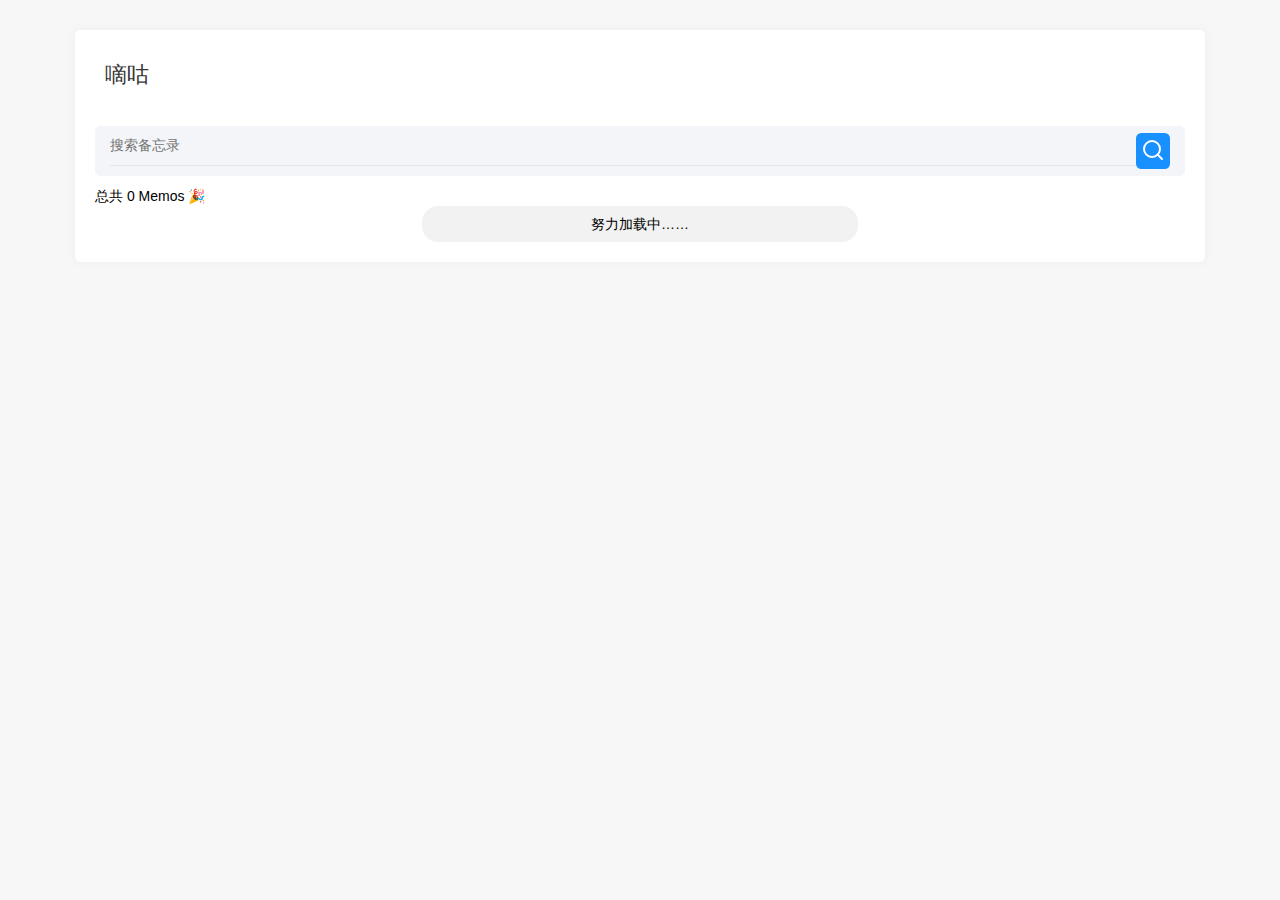
==== commit e24cf221: "增加搜索功能" ====
--- a/memos/index.html
+++ b/memos/index.html
@@ -361,15 +361,16 @@
             left: 9rem;
         }
 
-        .memos-mark{
+        .memos-mark {
             width: 100%;
         }
 
-        .memos-mark .markarea{
+        .memos-mark .markarea {
             background: rgb(255 255 255 / 1);
         }
 
-        .mark,.markarea {
+        .mark,
+        .markarea {
             padding: 4px;
             display: flex;
             background: rgb(243 244 246 / 1);
@@ -379,7 +380,8 @@
             align-items: center;
         }
 
-        .mark-icon,.mark-icon-del{
+        .mark-icon,
+        .mark-icon-del {
             background: rgb(243 244 246 / 1);
             border-radius: 9999px;
             width: 1.25rem;
@@ -390,7 +392,8 @@
             height: 1.25rem;
         }
 
-        .mark-icon svg,.mark-icon-del svg{
+        .mark-icon svg,
+        .mark-icon-del svg {
             width: 0.75rem;
         }
 
@@ -399,7 +402,9 @@
             margin-left: auto;
         }
 
-        .mark-text p{
+        .mark-text p,
+        ul,
+        ol {
             margin: 0;
         }
 
@@ -407,7 +412,7 @@
             display: flex;
         }
 
-        .login .memos-edit{
+        .login .memos-edit {
             display: inline-block;
         }
 
@@ -449,7 +454,7 @@
             font-size: 14px;
         }
 
-        .edit-open .mark-btn{
+        .edit-open .mark-btn {
             display: none;
         }
 
@@ -458,6 +463,21 @@
         .edit-btn:hover,
         .archive-btn:hover {
             text-decoration: underline;
+        }
+
+        .search-menu {
+            display: flex;
+            border-radius: 0.33rem;
+            background-color: #f4f5f9;
+            margin-bottom: 10px;
+            align-items: center;
+        }
+
+        .search-input {
+            flex: 1;
+        }
+        .submit-search-btn{
+            padding: 0.3rem;
         }
     </style>
 </head>
@@ -481,6 +501,18 @@
                             <div class="entry-wrapper">
                                 <div class="entry-content u-clearfix">
                                     <!--<section id="main" class="container">-->
+                                    <div class="search-menu col-12">
+                                        <input class="search-input input-text flex-fill mr-3 px-2 py-1" type="text"
+                                            value="" maxlength="120" placeholder="搜索备忘录">
+                                        <div class="primary submit-search-btn outline action-btn" onclick="searchContent()"><svg
+                                                xmlns="http://www.w3.org/2000/svg" width="24" height="24"
+                                                viewBox="0 0 24 24" fill="none" stroke="currentColor" stroke-width="2"
+                                                stroke-linecap="round" stroke-linejoin="round"
+                                                class="w-4 h-auto opacity-30 dark:text-gray-200">
+                                                <circle cx="11" cy="11" r="8"></circle>
+                                                <line x1="21" y1="21" x2="16.65" y2="16.65"></line>
+                                            </svg></div>
+                                    </div>
                                     <div id="editor"></div>
                                     <div class="total">总共 <span id="total">0</span> Memos 🎉</div>
                                     <div id="memos" class="memos">
